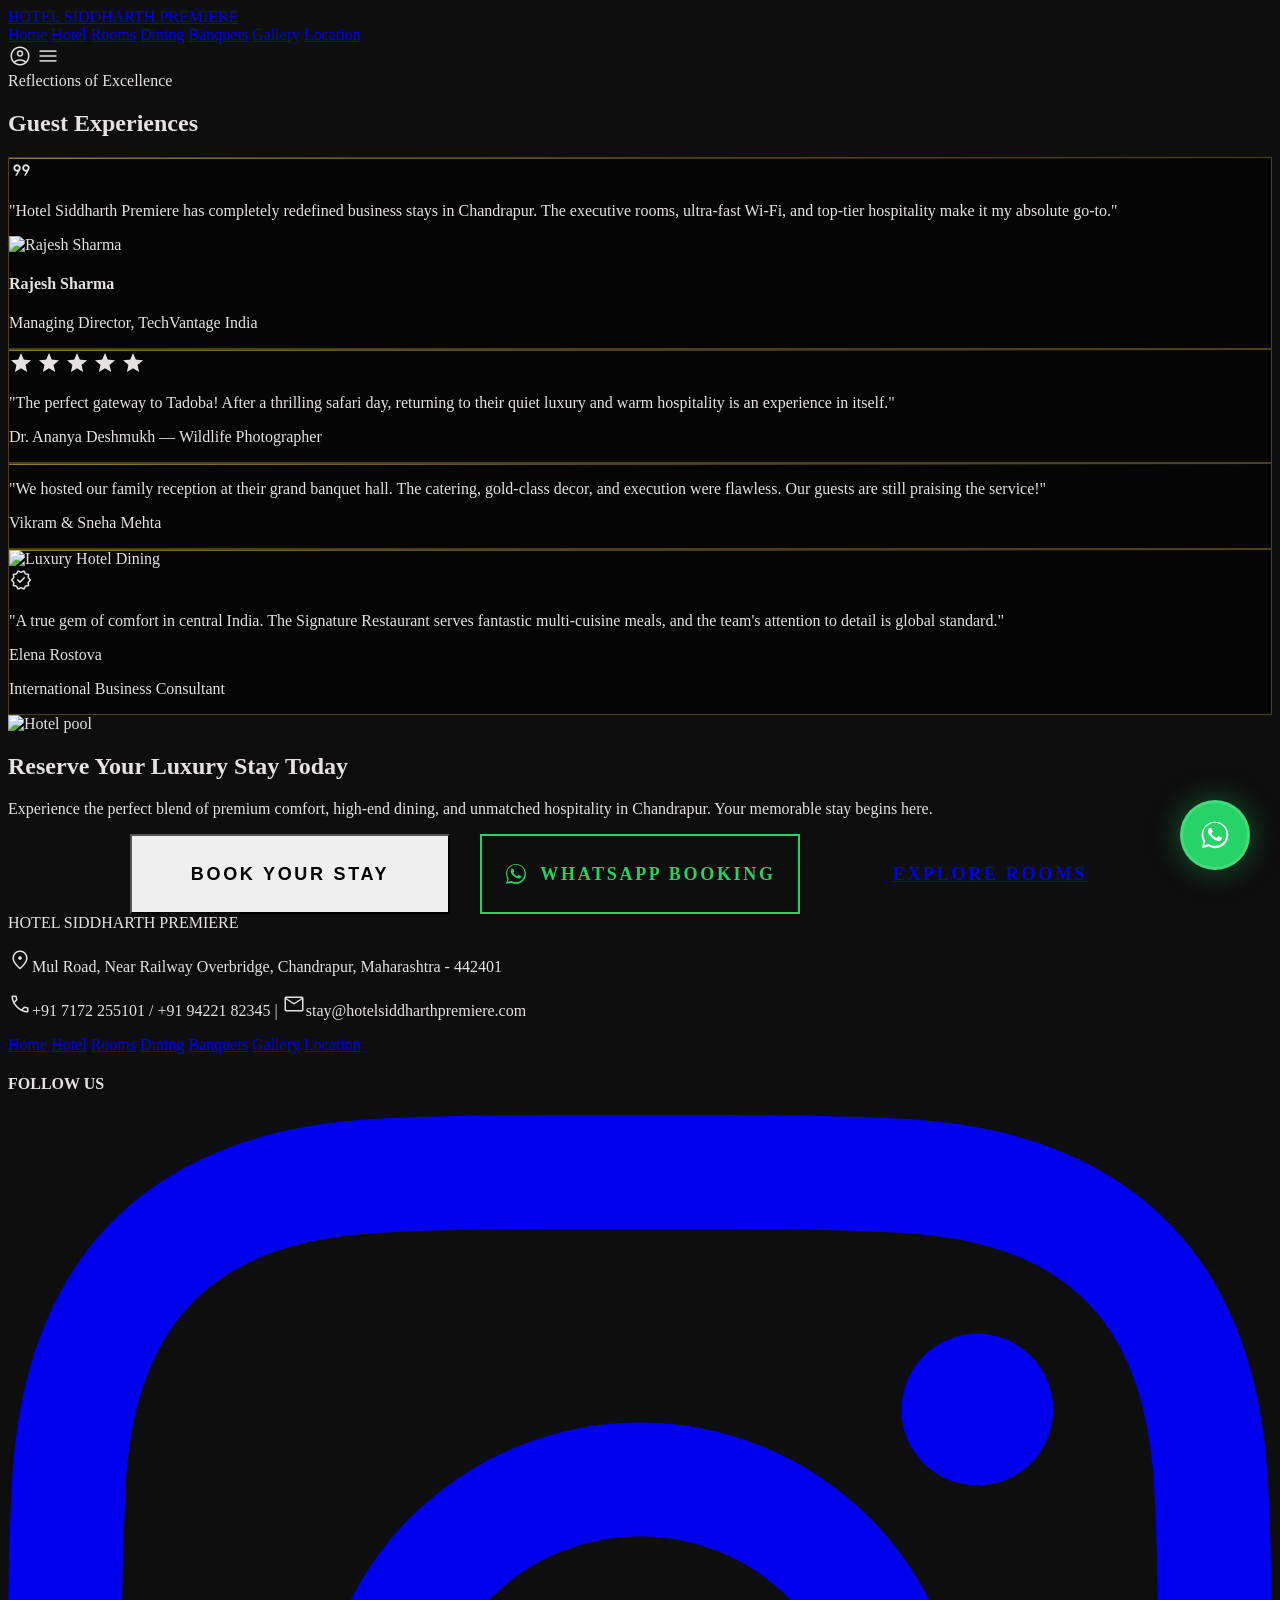
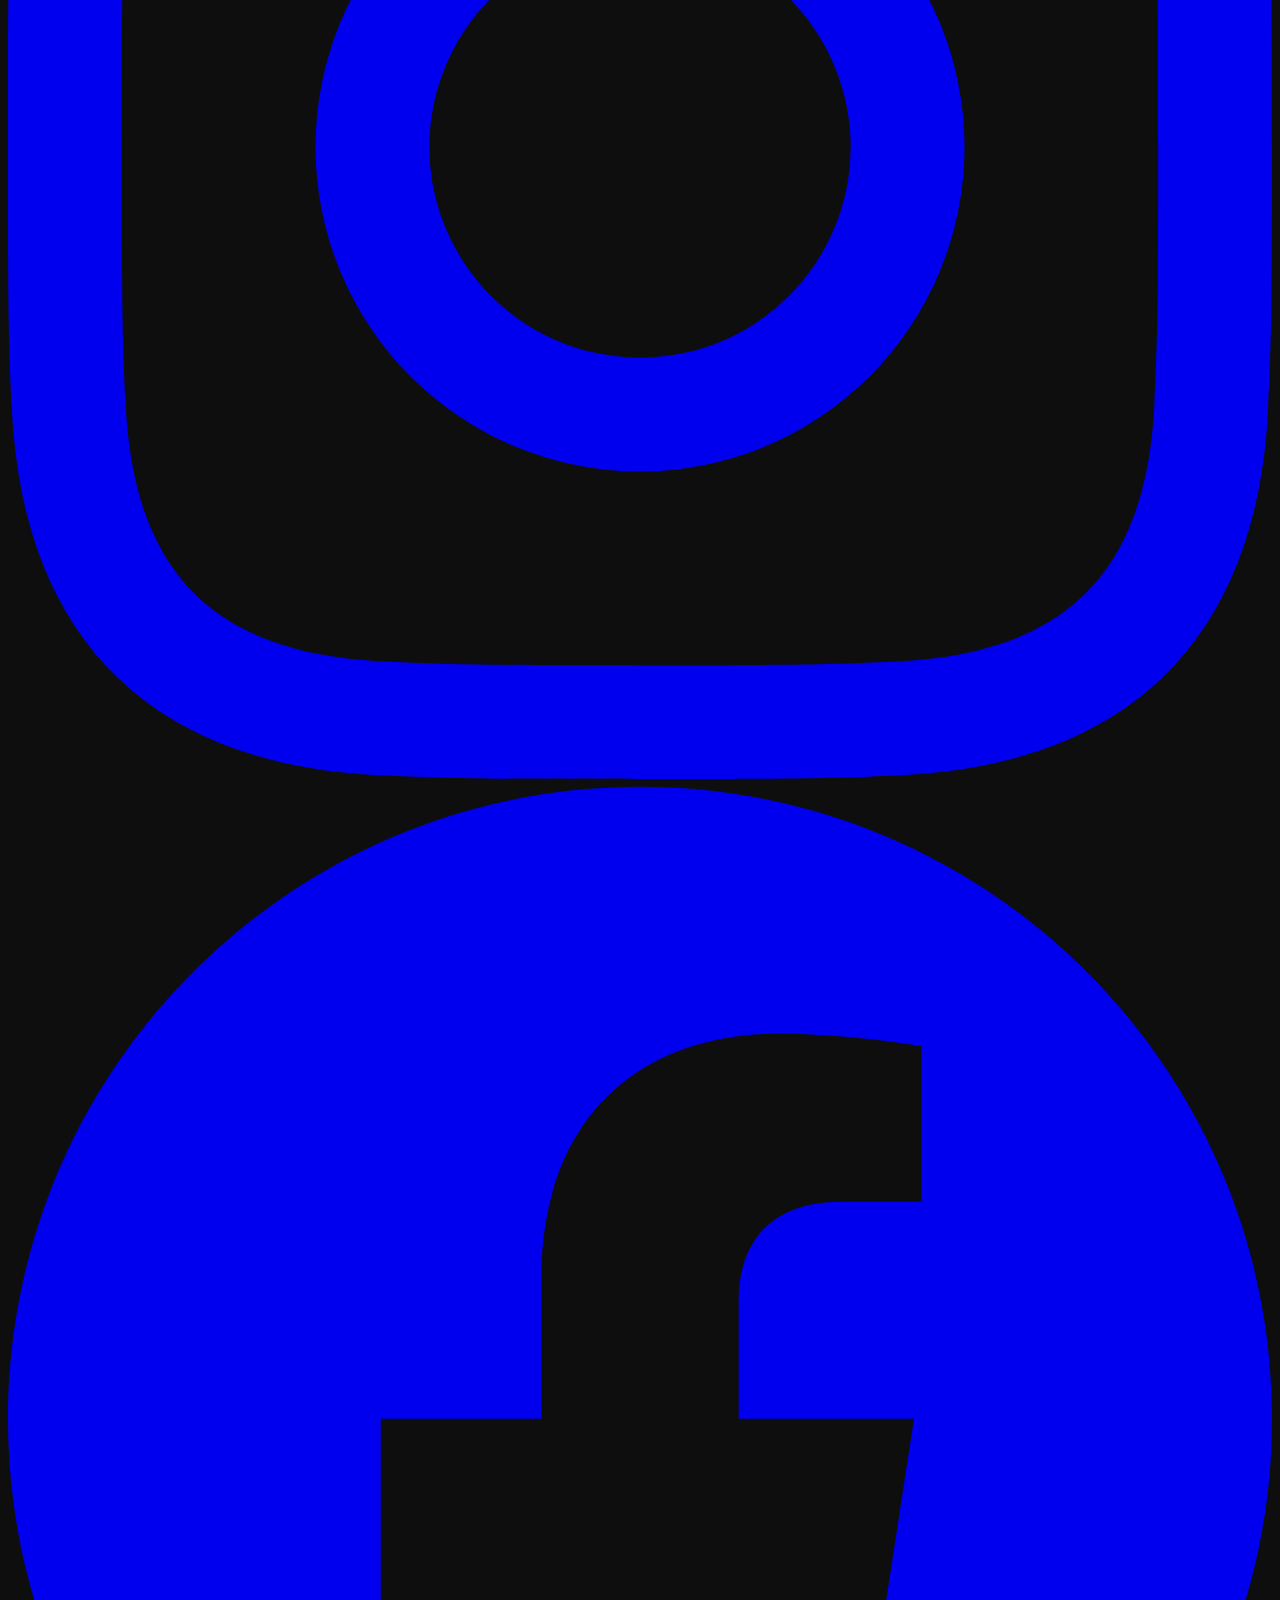
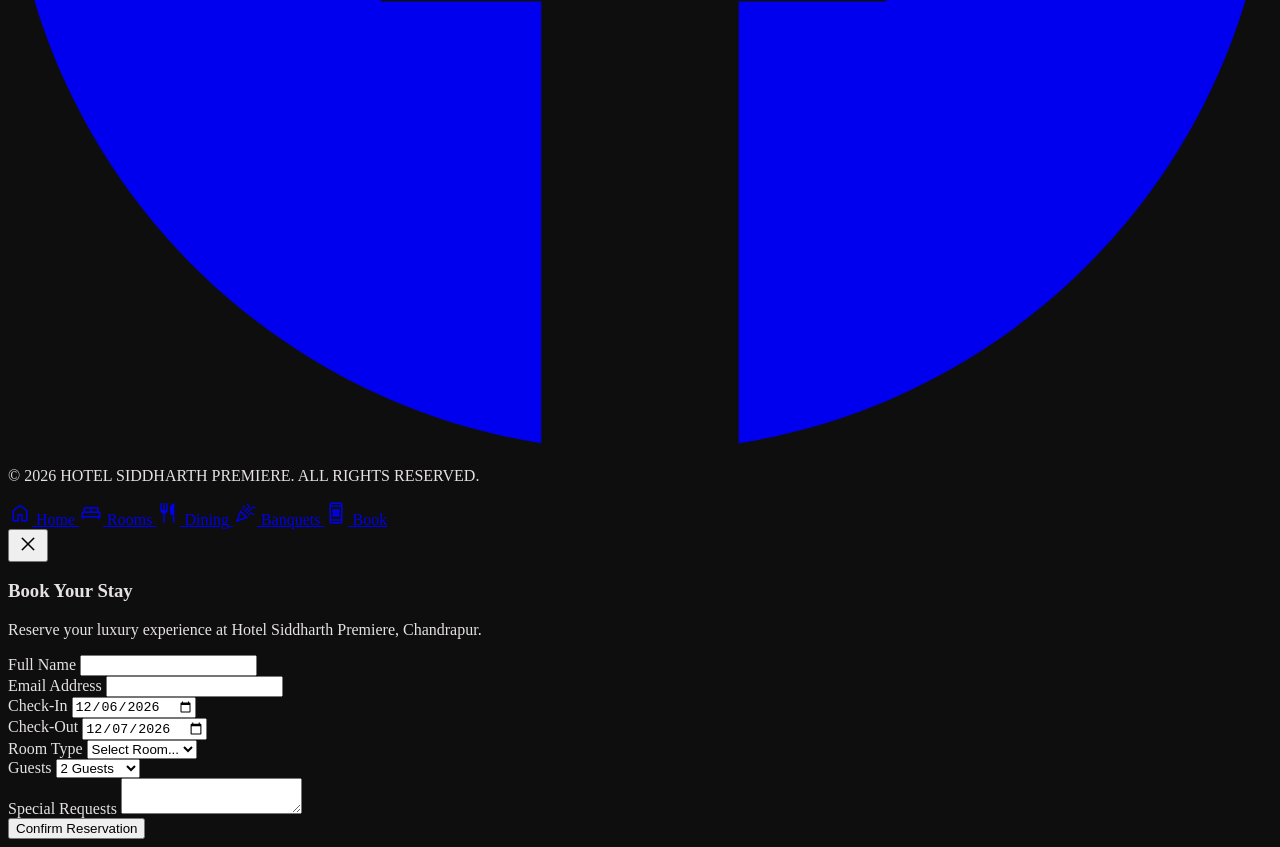
==== client_excellence.html @ a101350c "Initial commit" ====
<!DOCTYPE html>

<html class="dark" lang="en">

<head>
    <meta charset="utf-8" />
    <meta content="width=device-width, initial-scale=1.0" name="viewport" />
    <script src="https://cdn.tailwindcss.com?plugins=forms,container-queries"></script>
    <link
        href="https://fonts.googleapis.com/css2?family=Bodoni+Moda:ital,wght@0,400..900;1,400..900&amp;family=Manrope:wght@200..800&amp;display=swap"
        rel="stylesheet" />
    <link
        href="https://fonts.googleapis.com/css2?family=Material+Symbols+Outlined:wght,FILL@100..700,0..1&amp;display=swap"
        rel="stylesheet" />
    <link
        href="https://fonts.googleapis.com/css2?family=Material+Symbols+Outlined:wght,FILL@100..700,0..1&amp;display=swap"
        rel="stylesheet" />
    <script id="tailwind-config">
        tailwind.config = {
            darkMode: "class",
            theme: {
                extend: {
                    "colors": {
                        "on-tertiary": "#2f3131",
                        "surface-tint": "#e9c349",
                        "on-surface": "#e5e2e1",
                        "inverse-on-surface": "#313030",
                        "surface-dim": "#131313",
                        "outline-variant": "#4d4635",
                        "surface-container-low": "#1c1b1b",
                        "on-secondary": "#313030",
                        "on-primary-fixed-variant": "#574500",
                        "inverse-primary": "#735c00",
                        "secondary-fixed": "#e5e2e1",
                        "on-tertiary-container": "#434546",
                        "tertiary": "#cecece",
                        "surface-container-high": "#2a2a2a",
                        "tertiary-fixed-dim": "#c6c6c7",
                        "on-surface-variant": "#d0c5af",
                        "on-secondary-container": "#b7b5b4",
                        "on-error-container": "#ffdad6",
                        "on-tertiary-fixed-variant": "#454747",
                        "primary-fixed-dim": "#e9c349",
                        "on-background": "#e5e2e1",
                        "on-secondary-fixed": "#1c1b1b",
                        "primary-container": "#d4af37",
                        "on-primary": "#3c2f00",
                        "error": "#ffb4ab",
                        "on-secondary-fixed-variant": "#474746",
                        "tertiary-fixed": "#e2e2e2",
                        "primary": "#f2ca50",
                        "on-primary-container": "#554300",
                        "tertiary-container": "#b2b3b3",
                        "surface-container-lowest": "#0e0e0e",
                        "secondary-fixed-dim": "#c8c6c5",
                        "inverse-surface": "#e5e2e1",
                        "on-tertiary-fixed": "#1a1c1c",
                        "outline": "#99907c",
                        "surface-bright": "#3a3939",
                        "surface": "#131313",
                        "on-primary-fixed": "#241a00",
                        "secondary-container": "#474746",
                        "surface-variant": "#353534",
                        "primary-fixed": "#ffe088",
                        "surface-container-highest": "#353534",
                        "surface-container": "#201f1f",
                        "secondary": "#c8c6c5",
                        "error-container": "#93000a",
                        "on-error": "#690005",
                        "background": "#131313"
                    },
                    "borderRadius": {
                        "DEFAULT": "0.25rem",
                        "lg": "0.5rem",
                        "xl": "0.75rem",
                        "full": "9999px"
                    },
                    "spacing": {
                        "container-max": "1440px",
                        "margin-mobile": "24px",
                        "margin-desktop": "80px",
                        "gutter": "32px",
                        "unit": "8px",
                        "section-padding": "160px"
                    },
                    "fontFamily": {
                        "body-md": ["Manrope"],
                        "headline-lg": ["Bodoni Moda"],
                        "display-lg-mobile": ["Bodoni Moda"],
                        "display-lg": ["Bodoni Moda"],
                        "body-lg": ["Manrope"],
                        "label-sm": ["Manrope"],
                        "headline-md": ["Bodoni Moda"]
                    },
                    "fontSize": {
                        "body-md": ["16px", { "lineHeight": "24px", "letterSpacing": "0em", "fontWeight": "400" }],
                        "headline-lg": ["48px", { "lineHeight": "56px", "letterSpacing": "0.03em", "fontWeight": "500" }],
                        "display-lg-mobile": ["40px", { "lineHeight": "48px", "letterSpacing": "0.02em", "fontWeight": "600" }],
                        "display-lg": ["72px", { "lineHeight": "80px", "letterSpacing": "0.05em", "fontWeight": "600" }],
                        "body-lg": ["18px", { "lineHeight": "28px", "letterSpacing": "0.01em", "fontWeight": "300" }],
                        "label-sm": ["12px", { "lineHeight": "16px", "letterSpacing": "0.15em", "fontWeight": "600" }],
                        "headline-md": ["32px", { "lineHeight": "40px", "letterSpacing": "0.02em", "fontWeight": "500" }]
                    }
                }
            }
        }
    </script>
    <style>
        body {
            background-color: #0e0e0e;
            color: #e5e2e1;
            overflow-x: hidden;
        }

        .glass-card {
            background: rgba(0, 0, 0, 0.6);
            backdrop-filter: blur(30px);
            border: 0.5px solid rgba(242, 202, 80, 0.3);
        }

        .lustre-border {
            position: relative;
        }

        .lustre-border::before {
            content: '';
            position: absolute;
            top: 0;
            left: 0;
            right: 0;
            height: 1px;
            background: linear-gradient(90deg, rgba(242, 202, 80, 0.6) 0%, rgba(242, 202, 80, 0) 100%);
        }

        .material-symbols-outlined {
            font-variation-settings: 'FILL' 0, 'wght' 300, 'GRAD' 0, 'opsz' 24;
        }

        .parallax-bg {
            background-image: radial-gradient(circle at 50% 50%, rgba(242, 202, 80, 0.05) 0%, transparent 70%);
        }

        /* WhatsApp Floating Button */
        .whatsapp-floating-btn {
            position: fixed;
            right: 30px;
            bottom: 30px;
            width: 64px;
            height: 64px;
            background-color: #25D366;
            border: 3px solid rgba(255, 255, 255, 0.15);
            box-shadow: 0 0 30px rgba(37, 211, 102, 0.4);
            border-radius: 50%;
            z-index: 99999;
            display: flex;
            justify-content: center;
            align-items: center;
            transition: transform 0.3s cubic-bezier(0.16, 1, 0.3, 1), box-shadow 0.3s ease;
            animation: luxury-pulse 2.5s infinite;
            text-decoration: none;
            color: #ffffff;
        }

        .whatsapp-floating-btn:hover {
            transform: scale(1.12);
            box-shadow: 0 0 40px rgba(37, 211, 102, 0.6);
        }

        .whatsapp-icon {
            width: 32px;
            height: 32px;
            fill: currentColor;
            display: block;
        }

        .whatsapp-floating-btn .whatsapp-tooltip {
            position: absolute;
            bottom: 125%;
            right: 0;
            background-color: #000000;
            color: #f2ca50;
            padding: 8px 16px;
            font-family: 'Manrope', sans-serif;
            font-size: 13px;
            font-weight: 600;
            letter-spacing: 0.05em;
            border-radius: 4px;
            border: 1px solid rgba(242, 202, 80, 0.3);
            box-shadow: 0 4px 15px rgba(0, 0, 0, 0.5);
            white-space: nowrap;
            opacity: 0;
            visibility: hidden;
            transition: opacity 0.3s ease, visibility 0.3s ease, transform 0.3s ease;
            transform: translateY(10px);
        }

        .whatsapp-floating-btn:hover .whatsapp-tooltip {
            opacity: 1;
            visibility: visible;
            transform: translateY(0);
        }

        @keyframes luxury-pulse {
            0% {
                transform: scale(1);
                box-shadow: 0 0 30px rgba(37, 211, 102, 0.4);
            }
            50% {
                transform: scale(1.08);
                box-shadow: 0 0 40px rgba(37, 211, 102, 0.6);
            }
            100% {
                transform: scale(1);
                box-shadow: 0 0 30px rgba(37, 211, 102, 0.4);
            }
        }

        @media (max-width: 768px) {
            .whatsapp-floating-btn {
                right: 20px;
                bottom: 20px;
                width: 56px;
                height: 56px;
            }
            .whatsapp-icon {
                width: 28px;
                height: 28px;
            }
        }

        /* Redesigned Premium Inline WhatsApp Button and Container Group */
        .booking-button-group {
            display: flex;
            flex-direction: row;
            justify-content: center;
            align-items: center;
            gap: 30px;
            width: 100%;
        }

        .booking-button-group .btn-primary,
        .booking-button-group .btn-ghost,
        .booking-button-group .btn-whatsapp-booking,
        .booking-button-group button,
        .booking-button-group a {
            height: 80px !important;
            display: inline-flex !important;
            align-items: center !important;
            justify-content: center !important;
            font-size: 18px !important;
            font-weight: 600 !important;
            letter-spacing: 0.15em !important;
            text-transform: uppercase !important;
            border-radius: 0px !important;
            box-sizing: border-box !important;
            margin: 0 !important;
            transition: all 0.3s ease !important;
        }

        @media (min-width: 769px) {
            .booking-button-group .btn-primary,
            .booking-button-group button:not(.btn-whatsapp-booking) {
                width: 320px !important;
            }
            .booking-button-group .btn-whatsapp-booking {
                width: 320px !important;
            }
            .booking-button-group .btn-ghost,
            .booking-button-group a:not(.btn-whatsapp-booking):not(.btn-primary) {
                width: 320px !important;
            }
        }

        .btn-whatsapp-booking {
            background-color: transparent !important;
            color: #25D366 !important;
            border: 2px solid #25D366 !important;
            text-decoration: none !important;
            animation: luxury-whatsapp-pulse 4s infinite !important;
        }

        .btn-whatsapp-booking svg {
            width: 24px !important;
            height: 24px !important;
            fill: #25D366 !important;
            margin-right: 12px !important;
            transition: fill 0.3s ease !important;
        }

        /* Hover Effect */
        .btn-whatsapp-booking:hover {
            background-color: #25D366 !important;
            color: #000000 !important;
            box-shadow: 0 0 30px rgba(37, 211, 102, 0.35) !important;
            transform: scale(1.03) !important;
        }

        .btn-whatsapp-booking:hover svg {
            fill: #000000 !important;
        }

        /* Subtle WhatsApp Pulse Animation (every 4s) */
        @keyframes luxury-whatsapp-pulse {
            0%, 100% {
                transform: scale(1);
            }
            50% {
                transform: scale(1.025);
            }
        }

        /* Mobile responsive layout */
        @media (max-width: 768px) {
            .booking-button-group {
                flex-direction: column !important;
                gap: 16px !important;
                padding: 0 20px !important;
            }
            
            .booking-button-group .btn-primary,
            .booking-button-group button,
            .booking-button-group .btn-ghost,
            .booking-button-group .btn-whatsapp-booking,
            .booking-button-group a {
                width: 100% !important;
                height: 80px !important;
            }
        }
    </style>
    <style>
        body {
            min-height: max(884px, 100dvh);
        }
    </style>
</head>

<body class="font-body-md text-body-md antialiased">
    <!-- Top Navigation Anchor -->
    <nav
        class="fixed top-6 left-1/2 -translate-x-1/2 w-[92%] rounded-full bg-surface/60 backdrop-blur-xl text-primary font-label-sm text-label-sm uppercase tracking-[0.2em] border border-primary/30 shadow-2xl flex justify-between items-center px-8 h-16 z-[100]">
        <a class="font-headline-md text-headline-md text-primary tracking-tighter italic" href="index.html">HOTEL
            SIDDHARTH PREMIERE</a>
        <div class="hidden lg:flex gap-6 items-center">
            <a class="text-on-surface/70 hover:text-primary transition-colors duration-500"
                href="index.html#hero">Home</a>
            <a class="text-on-surface/70 hover:text-primary transition-colors duration-500"
                href="index.html#about">Hotel</a>
            <a class="text-on-surface/70 hover:text-primary transition-colors duration-500"
                href="index.html#services">Rooms</a>
            <a class="text-on-surface/70 hover:text-primary transition-colors duration-500"
                href="index.html#dining">Dining</a>
            <a class="text-on-surface/70 hover:text-primary transition-colors duration-500"
                href="index.html#events">Banquets</a>
            <a class="text-on-surface/70 hover:text-primary transition-colors duration-500"
                href="index.html#portfolio">Gallery</a>
            <a class="text-on-surface/70 hover:text-primary transition-colors duration-500"
                href="index.html#location">Location</a>
        </div>
        <div class="flex items-center gap-4">
            <span class="material-symbols-outlined cursor-pointer scale-95 active:duration-150"
                data-icon="account_circle">account_circle</span>
            <span class="lg:hidden material-symbols-outlined cursor-pointer" data-icon="menu">menu</span>
        </div>
    </nav>
    <main class="relative">
        <!-- Testimonials Section -->
        <section
            class="py-section-padding px-margin-mobile md:px-margin-desktop bg-surface-container-lowest relative overflow-hidden">
            <div class="parallax-bg absolute inset-0 pointer-events-none"></div>
            <div class="max-w-container-max mx-auto relative z-10">
                <div class="mb-24 text-center">
                    <span
                        class="font-label-sm text-label-sm text-primary uppercase tracking-[0.4em] block mb-4">Reflections
                        of Excellence</span>
                    <h2
                        class="font-display-lg-mobile md:font-display-lg text-display-lg-mobile md:text-display-lg text-on-surface italic">
                        Guest Experiences</h2>
                </div>
                <!-- Bento Grid Testimonials -->
                <div class="grid grid-cols-1 md:grid-cols-12 gap-gutter">
                    <!-- High Impact Featured Testimonial -->
                    <div
                        class="md:col-span-8 glass-card p-12 lustre-border flex flex-col justify-between min-h-[400px]">
                        <div>
                            <span class="material-symbols-outlined text-primary text-5xl mb-8"
                                data-icon="format_quote">format_quote</span>
                            <p class="font-headline-md text-headline-md text-on-surface italic leading-relaxed mb-12">
                                "Hotel Siddharth Premiere has completely redefined business stays in Chandrapur. The
                                executive rooms, ultra-fast Wi-Fi, and top-tier hospitality make it my absolute go-to."
                            </p>
                        </div>
                        <div class="flex items-center gap-6">
                            <div class="w-16 h-16 rounded-full overflow-hidden border border-primary/30">
                                <img alt="Rajesh Sharma" class="w-full h-full object-cover"
                                    src="https://lh3.googleusercontent.com/aida-public/[base64]" />
                            </div>
                            <div>
                                <h4 class="font-label-sm text-label-sm text-on-surface uppercase tracking-widest">Rajesh
                                    Sharma</h4>
                                <p class="font-body-md text-body-md text-on-surface-variant italic">Managing Director,
                                    TechVantage India</p>
                            </div>
                        </div>
                    </div>
                    <!-- Side Card 1 -->
                    <div class="md:col-span-4 glass-card p-8 lustre-border flex flex-col justify-center">
                        <div class="flex mb-6 text-primary">
                            <span class="material-symbols-outlined" data-icon="star"
                                style="font-variation-settings: 'FILL' 1;">star</span>
                            <span class="material-symbols-outlined" data-icon="star"
                                style="font-variation-settings: 'FILL' 1;">star</span>
                            <span class="material-symbols-outlined" data-icon="star"
                                style="font-variation-settings: 'FILL' 1;">star</span>
                            <span class="material-symbols-outlined" data-icon="star"
                                style="font-variation-settings: 'FILL' 1;">star</span>
                            <span class="material-symbols-outlined" data-icon="star"
                                style="font-variation-settings: 'FILL' 1;">star</span>
                        </div>
                        <p class="font-body-lg text-body-lg text-on-surface mb-8 italic">
                            "The perfect gateway to Tadoba! After a thrilling safari day, returning to their quiet
                            luxury and warm hospitality is an experience in itself."
                        </p>
                        <p class="font-label-sm text-label-sm text-primary uppercase tracking-tighter">Dr. Ananya
                            Deshmukh — Wildlife Photographer</p>
                    </div>
                    <!-- Side Card 2 -->
                    <div class="md:col-span-4 glass-card p-8 lustre-border flex flex-col justify-center">
                        <p class="font-body-lg text-body-lg text-on-surface mb-8 italic">
                            "We hosted our family reception at their grand banquet hall. The catering, gold-class decor,
                            and execution were flawless. Our guests are still praising the service!"
                        </p>
                        <div class="flex items-center gap-4">
                            <div class="h-[1px] w-8 bg-primary/40"></div>
                            <p class="font-label-sm text-label-sm text-primary uppercase tracking-tighter">Vikram &
                                Sneha Mehta</p>
                        </div>
                    </div>
                    <!-- Wide Card 3 -->
                    <div class="md:col-span-8 glass-card p-10 lustre-border grid md:grid-cols-2 gap-10 items-center">
                        <div class="h-full min-h-[200px] rounded-lg overflow-hidden border border-primary/20">
                            <img alt="Luxury Hotel Dining" class="w-full h-full object-cover"
                                src="https://lh3.googleusercontent.com/aida-public/[base64]" />
                        </div>
                        <div>
                            <span class="material-symbols-outlined text-primary text-4xl mb-6"
                                data-icon="verified">verified</span>
                            <p class="font-body-md text-body-md text-on-surface-variant italic mb-6">
                                "A true gem of comfort in central India. The Signature Restaurant serves fantastic
                                multi-cuisine meals, and the team's attention to detail is global standard."
                            </p>
                            <p class="font-label-sm text-label-sm text-on-surface uppercase tracking-widest">Elena
                                Rostova</p>
                            <p class="text-xs text-primary/60">International Business Consultant</p>
                        </div>
                    </div>
                </div>
            </div>
        </section>
        <!-- Final CTA Section -->
        <section id="cta"
            class="py-section-padding relative overflow-hidden flex items-center justify-center min-h-[707px]">
            <!-- Cinematic Background Overlay -->
            <div class="absolute inset-0 z-0">
                <div class="absolute inset-0 bg-black/70 z-10"></div>
                <img alt="Hotel pool" class="w-full h-full object-cover grayscale brightness-50"
                    src="https://images.unsplash.com/photo-1571896349842-33c89424de2d?auto=format&fit=crop&w=1200&q=80" />
            </div>
            <div class="relative z-20 text-center px-margin-mobile max-w-4xl mx-auto">
                <h2
                    class="font-display-lg-mobile md:font-display-lg text-display-lg-mobile md:text-display-lg text-on-surface mb-8">
                    Reserve Your Luxury Stay Today</h2>
                <p class="font-body-lg text-body-lg text-on-surface-variant mb-12 max-w-2xl mx-auto">
                    Experience the perfect blend of premium comfort, high-end dining, and unmatched hospitality in
                    Chandrapur. Your memorable stay begins here.
                </p>
                <div class="booking-button-group">
                    <button
                        class="inquire-trigger btn-primary px-10 py-5 bg-primary text-on-primary font-label-sm text-label-sm uppercase tracking-widest font-bold transition-all duration-500 hover:bg-[#ffe088] active:scale-95">
                        Book Your Stay
                    </button>
                    <a href="https://wa.me/918412800000?text=Hello%20Hotel%20Siddharth%20Premiere,%20I%20would%20like%20to%20enquire%20about%20room%20availability%20and%20booking."
                       target="_blank"
                       rel="noopener noreferrer"
                       class="btn-whatsapp-booking px-10 py-5 bg-[#25D366] text-white font-label-sm text-label-sm uppercase tracking-widest font-bold transition-all duration-500 hover:bg-[#20ba56] active:scale-95 flex items-center justify-center gap-2">
                        <svg xmlns="http://www.w3.org/2000/svg" viewBox="0 0 24 24">
                            <path d="M12.012 2c-5.506 0-9.988 4.482-9.988 9.988 0 1.761.459 3.477 1.332 4.992L2 22l5.163-1.355a9.923 9.923 0 0 0 4.849 1.266c5.506 0 9.987-4.481 9.987-9.988s-4.481-9.935-9.987-9.935zm0 18.232c-1.579 0-3.122-.424-4.475-1.226l-.32-.19-3.327.873.889-3.245-.208-.33c-.878-1.398-1.343-3.023-1.343-4.708 0-4.786 3.893-8.679 8.679-8.679 4.787 0 8.68 3.893 8.68 8.679 0 4.786-3.893 8.68-8.68 8.68zm4.761-6.505c-.26-.13-1.543-.762-1.782-.849-.24-.087-.413-.13-.586.13-.173.26-.671.849-.822 1.022-.152.173-.304.195-.565.065-.26-.13-1.101-.406-2.098-1.296-.776-.693-1.3-1.55-1.452-1.81-.152-.26-.016-.401.114-.53.118-.117.26-.304.39-.456.13-.152.173-.26.26-.434.087-.173.044-.325-.022-.456-.065-.13-.586-1.41-.803-1.93-.212-.511-.444-.442-.607-.45l-.52-.01c-.173 0-.455.065-.693.304-.24.238-.91.889-.91 2.168 0 1.278.93 2.515 1.06 2.689.13.173 1.83 2.796 4.433 3.916.619.267 1.1.427 1.477.546.621.198 1.186.17 1.633.103.498-.076 1.543-.63 1.761-1.238.218-.607.218-1.127.152-1.237-.066-.11-.24-.173-.5-.304z"/>
                        </svg>
                        WhatsApp Booking
                    </a>
                    <a href="index.html#services"
                        class="btn-ghost px-10 py-5 border border-primary text-primary font-label-sm text-label-sm uppercase tracking-widest bg-transparent hover:bg-primary/10 transition-all duration-500 active:scale-95 inline-block">
                        Explore Rooms
                    </a>
                </div>
            </div>
        </section>
    </main>
    <!-- Footer Component -->
    <footer class="w-full py-20 bg-surface-container-lowest border-t border-primary/30">
        <div class="max-w-container-max mx-auto px-margin-desktop flex flex-col items-center gap-12">
            <div class="font-headline-lg text-headline-lg text-primary tracking-tighter italic">HOTEL SIDDHARTH PREMIERE
            </div>

            <div class="text-center max-w-[600px] flex flex-col gap-3 font-light text-on-surface-variant">
                <p class="text-sm tracking-wide"><span
                        class="material-symbols-outlined text-primary text-lg align-middle mr-2"
                        data-icon="location_on">location_on</span>Mul Road, Near Railway Overbridge, Chandrapur,
                    Maharashtra - 442401</p>
                <p class="text-sm tracking-wide">
                    <span class="material-symbols-outlined text-primary text-lg align-middle mr-2"
                        data-icon="call">call</span>+91 7172 255101 / +91 94221 82345
                    <span class="mx-3 text-primary/30">|</span>
                    <span class="material-symbols-outlined text-primary text-lg align-middle mr-2"
                        data-icon="mail">mail</span>stay@hotelsiddharthpremiere.com
                </p>
            </div>

            <div class="flex flex-wrap justify-center gap-x-12 gap-y-6">
                <a class="font-body-md text-body-md text-on-surface-variant hover:text-primary hover:tracking-widest transition-all duration-700"
                    href="index.html#hero">Home</a>
                <a class="font-body-md text-body-md text-on-surface-variant hover:text-primary hover:tracking-widest transition-all duration-700"
                    href="index.html#about">Hotel</a>
                <a class="font-body-md text-body-md text-on-surface-variant hover:text-primary hover:tracking-widest transition-all duration-700"
                    href="index.html#services">Rooms</a>
                <a class="font-body-md text-body-md text-on-surface-variant hover:text-primary hover:tracking-widest transition-all duration-700"
                    href="index.html#dining">Dining</a>
                <a class="font-body-md text-body-md text-on-surface-variant hover:text-primary hover:tracking-widest transition-all duration-700"
                    href="index.html#events">Banquets</a>
                <a class="font-body-md text-body-md text-on-surface-variant hover:text-primary hover:tracking-widest transition-all duration-700"
                    href="index.html#portfolio">Gallery</a>
                <a class="font-body-md text-body-md text-on-surface-variant hover:text-primary hover:tracking-widest transition-all duration-700"
                    href="index.html#location">Location</a>
            </div>

            <!-- FOLLOW US Social Media Section -->
            <div class="flex flex-col items-center gap-4 my-2">
                <h4 class="text-primary text-xs font-bold tracking-[0.3em] uppercase">FOLLOW US</h4>
                <div class="flex items-center justify-center gap-[30px]">
                    <a class="flex items-center justify-center text-primary cursor-pointer transition-all duration-300 hover:scale-[1.15] hover:drop-shadow-[0_0_8px_rgba(242,202,80,0.8)]" href="https://www.instagram.com/siddharthhotels/" target="_blank" rel="noopener noreferrer" aria-label="Instagram">
                        <svg xmlns="http://www.w3.org/2000/svg" viewBox="0 0 24 24" fill="currentColor" class="w-[26px] h-[26px]">
                            <path d="M12 2.163c3.204 0 3.584.012 4.85.07 3.252.148 4.771 1.691 4.919 4.919.058 1.265.069 1.645.069 4.849 0 3.205-.012 3.584-.069 4.849-.149 3.225-1.664 4.771-4.919 4.919-1.266.058-1.644.07-4.85.07-3.204 0-3.584-.012-4.849-.07-3.26-.149-4.771-1.699-4.919-4.92-.058-1.265-.07-1.644-.07-4.849 0-3.204.013-3.583.07-4.849.149-3.227 1.664-4.771 4.919-4.919 1.266-.057 1.645-.069 4.849-.069zM12 0C8.741 0 8.333.014 7.053.072 2.695.272.273 2.69.073 7.051c-.059 1.281-.073 1.689-.073 4.948 0 3.259.014 3.668.072 4.948.2 4.358 2.618 6.78 6.98 6.98 1.281.058 1.689.072 4.948.072 3.259 0 3.668-.014 4.948-.072 4.354-.2 6.782-2.618 6.979-6.98.059-1.28.073-1.689.073-4.948 0-3.259-.014-3.667-.072-4.947-.196-4.354-2.617-6.78-6.979-6.98C15.668.014 15.259 0 12 0zm0 5.838a6.162 6.162 0 1 0 0 12.324 6.162 6.162 0 0 0 0-12.324zM12 16a4 4 0 1 1 0-8 4 4 0 0 1 0 8zm6.406-11.845a1.44 1.44 0 1 0 0 2.881 1.44 1.44 0 0 0 0-2.881z"/>
                        </svg>
                    </a>
                    <a class="flex items-center justify-center text-primary cursor-pointer transition-all duration-300 hover:scale-[1.15] hover:drop-shadow-[0_0_8px_rgba(242,202,80,0.8)]" href="https://www.facebook.com/HotelSiddharthPremiere/" target="_blank" rel="noopener noreferrer" aria-label="Facebook">
                        <svg xmlns="http://www.w3.org/2000/svg" viewBox="0 0 24 24" fill="currentColor" class="w-[26px] h-[26px]">
                            <path d="M24 12.073c0-6.627-5.373-12-12-12s-12 5.373-12 12c0 5.99 4.388 10.954 10.125 11.854v-8.385H7.078v-3.47h3.047V9.43c0-3.007 1.792-4.669 4.533-4.669 1.312 0 2.686.235 2.686.235v2.953H15.83c-1.491 0-1.956.925-1.956 1.874v2.25h3.328l-.532 3.47h-2.796v8.385C19.612 23.027 24 18.062 24 12.073z"/>
                        </svg>
                    </a>
                </div>
            </div>

            <div class="pt-8 w-full border-t border-primary/10 text-center">
                <p class="font-label-sm text-label-sm text-on-surface-variant/40 tracking-widest uppercase">
                    © 2026 HOTEL SIDDHARTH PREMIERE. ALL RIGHTS RESERVED.
                </p>
            </div>
        </div>
    </footer>
    <!-- Bottom Navigation for Mobile -->
    <nav
        class="lg:hidden fixed bottom-0 w-full z-50 bg-surface-container-lowest/80 backdrop-blur-2xl border-t border-primary/20 flex justify-around items-center h-20 px-6 pb-4">
        <a class="flex flex-col items-center justify-center text-on-surface-variant/50 transition-all duration-300"
            href="index.html#hero">
            <span class="material-symbols-outlined" data-icon="home">home</span>
            <span class="font-label-sm text-[10px] mt-1 uppercase tracking-tighter">Home</span>
        </a>
        <a class="flex flex-col items-center justify-center text-on-surface-variant/50 transition-all duration-300"
            href="index.html#services">
            <span class="material-symbols-outlined" data-icon="king_bed">king_bed</span>
            <span class="font-label-sm text-[10px] mt-1 uppercase tracking-tighter">Rooms</span>
        </a>
        <a class="flex flex-col items-center justify-center text-on-surface-variant/50 transition-all duration-300"
            href="index.html#dining">
            <span class="material-symbols-outlined" data-icon="restaurant">restaurant</span>
            <span class="font-label-sm text-[10px] mt-1 uppercase tracking-tighter">Dining</span>
        </a>
        <a class="flex flex-col items-center justify-center text-on-surface-variant/50 transition-all duration-300"
            href="index.html#events">
            <span class="material-symbols-outlined" data-icon="celebration">celebration</span>
            <span class="font-label-sm text-[10px] mt-1 uppercase tracking-tighter">Banquets</span>
        </a>
        <a class="flex flex-col items-center justify-center text-primary transition-all duration-300" href="#cta">
            <span class="material-symbols-outlined" data-icon="book_online">book_online</span>
            <span class="font-label-sm text-[10px] mt-1 uppercase tracking-tighter">Book</span>
        </a>
    </nav>
    <script>
        // Micro-interactions for glass cards parallax effect
        document.addEventListener('mousemove', (e) => {
            const parallax = document.querySelector('.parallax-bg');
            if (parallax) {
                const x = (e.clientX / window.innerWidth) * 50;
                const y = (e.clientY / window.innerHeight) * 50;
                parallax.style.backgroundPosition = `${x}% ${y}%`;
            }
        });

        // Slow appearing animation for cards
        const observerOptions = {
            threshold: 0.1
        };

        const observer = new IntersectionObserver((entries) => {
            entries.forEach(entry => {
                if (entry.isIntersecting) {
                    entry.target.style.opacity = '1';
                    entry.target.style.transform = 'translateY(0)';
                }
            });
        }, observerOptions);

        document.querySelectorAll('.glass-card').forEach(card => {
            card.style.opacity = '0';
            card.style.transform = 'translateY(30px)';
            card.style.transition = 'all 1.2s cubic-bezier(0.16, 1, 0.3, 1)';
            observer.observe(card);
        });

        // Intercept hash links for smooth scroll on page
        document.querySelectorAll('a[href^="#"]').forEach(anchor => {
            anchor.addEventListener('click', function (e) {
                const targetId = this.getAttribute('href');
                if (targetId.startsWith('#') && targetId.length > 1) {
                    e.preventDefault();
                    const targetEl = document.querySelector(targetId);
                    if (targetEl) {
                        targetEl.scrollIntoView({ behavior: 'smooth' });
                    }
                }
            });
        });

        // Create Tailwind-based Inquiry Modal
        function createInquiryModal() {
            if (document.getElementById('inquiry-modal')) return;

            const modalHtml = `
                <div class="fixed inset-0 z-[9999] flex items-center justify-center opacity-0 pointer-events-none transition-opacity duration-300 bg-black/85 backdrop-blur-md" id="inquiry-modal">
                    <div class="w-[90%] max-w-[500px] bg-[#0e0e0e]/95 border border-[#f2ca50]/30 p-10 relative transform translate-y-8 transition-transform duration-300 rounded-none shadow-2xl max-h-[90vh] overflow-y-auto" id="inquiry-modal-card">
                        <button class="absolute top-6 right-6 text-[#f2ca50] hover:scale-110 transition-transform" id="inquiry-modal-close" aria-label="Close Modal">
                            <span class="material-symbols-outlined">close</span>
                        </button>
                        <h3 class="font-headline-md text-2xl text-[#f2ca50] mb-2 font-medium">Book Your Stay</h3>
                        <p class="font-body-md text-sm text-[#e5e2e1]/60 mb-8 font-light">Reserve your luxury experience at Hotel Siddharth Premiere, Chandrapur.</p>
                        <form class="flex flex-col gap-6" id="inquiry-form">
                            <div class="relative w-full border-b border-[#e5e2e1]/30 focus-within:border-[#f2ca50] transition-colors py-2">
                                <label class="text-[#f2ca50] text-[10px] uppercase tracking-widest block font-bold">Full Name</label>
                                <input type="text" id="booking-name" class="w-full bg-transparent border-none outline-none text-[#e5e2e1] pt-1" required>
                            </div>
                            <div class="relative w-full border-b border-[#e5e2e1]/30 focus-within:border-[#f2ca50] transition-colors py-2">
                                <label class="text-[#f2ca50] text-[10px] uppercase tracking-widest block font-bold">Email Address</label>
                                <input type="email" id="booking-email" class="w-full bg-transparent border-none outline-none text-[#e5e2e1] pt-1" required>
                            </div>
                            <div class="grid grid-cols-2 gap-6">
                                <div class="relative w-full border-b border-[#e5e2e1]/30 focus-within:border-[#f2ca50] transition-colors py-2">
                                    <label class="text-[#f2ca50] text-[10px] uppercase tracking-widest block font-bold">Check-In</label>
                                    <input type="date" id="check-in-date" class="w-full bg-transparent border-none outline-none text-[#e5e2e1] pt-1 [color-scheme:dark]" required>
                                </div>
                                <div class="relative w-full border-b border-[#e5e2e1]/30 focus-within:border-[#f2ca50] transition-colors py-2">
                                    <label class="text-[#f2ca50] text-[10px] uppercase tracking-widest block font-bold">Check-Out</label>
                                    <input type="date" id="check-out-date" class="w-full bg-transparent border-none outline-none text-[#e5e2e1] pt-1 [color-scheme:dark]" required>
                                </div>
                            </div>
                            <div class="grid grid-cols-2 gap-6">
                                <div class="relative w-full border-b border-[#e5e2e1]/30 focus-within:border-[#f2ca50] transition-colors py-2">
                                    <label class="text-[#f2ca50] text-[10px] uppercase tracking-widest block font-bold mb-1">Room Type</label>
                                    <select id="booking-room" class="w-full bg-transparent border-none outline-none text-[#e5e2e1] pt-1 cursor-pointer" required>
                                        <option value="" disabled selected class="bg-[#0e0e0e]">Select Room...</option>
                                        <option value="Luxury Suite" class="bg-[#0e0e0e]">Luxury Suite</option>
                                        <option value="Business Stay" class="bg-[#0e0e0e]">Business Stay</option>
                                        <option value="Family Suite" class="bg-[#0e0e0e]">Family Suite</option>
                                    </select>
                                </div>
                                <div class="relative w-full border-b border-[#e5e2e1]/30 focus-within:border-[#f2ca50] transition-colors py-2">
                                    <label class="text-[#f2ca50] text-[10px] uppercase tracking-widest block font-bold mb-1">Guests</label>
                                    <select id="booking-guests" class="w-full bg-transparent border-none outline-none text-[#e5e2e1] pt-1 cursor-pointer" required>
                                        <option value="1" class="bg-[#0e0e0e]">1 Guest</option>
                                        <option value="2" selected class="bg-[#0e0e0e]">2 Guests</option>
                                        <option value="3" class="bg-[#0e0e0e]">3 Guests</option>
                                        <option value="4+" class="bg-[#0e0e0e]">4+ Guests</option>
                                    </select>
                                </div>
                            </div>
                            <div class="relative w-full border-b border-[#e5e2e1]/30 focus-within:border-[#f2ca50] transition-colors py-2">
                                <label class="text-[#f2ca50] text-[10px] uppercase tracking-widest block font-bold">Special Requests</label>
                                <textarea id="booking-message" class="w-full bg-transparent border-none outline-none text-[#e5e2e1] pt-1 resize-none" rows="2"></textarea>
                            </div>
                            <button type="submit" class="w-full py-4 mt-4 bg-[#f2ca50] text-black font-bold uppercase tracking-widest text-xs hover:bg-[#ffe088] transition-colors">Confirm Reservation</button>
                        </form>
                    </div>
                </div>
            `;

            document.body.insertAdjacentHTML('beforeend', modalHtml);

            const modal = document.getElementById('inquiry-modal');
            const card = document.getElementById('inquiry-modal-card');
            const closeBtn = document.getElementById('inquiry-modal-close');
            const form = document.getElementById('inquiry-form');

            const checkInInput = form.querySelector('#check-in-date');
            const checkOutInput = form.querySelector('#check-out-date');

            const todayStr = new Date().toISOString().split('T')[0];
            checkInInput.setAttribute('min', todayStr);
            checkInInput.value = todayStr;

            const tomorrow = new Date();
            tomorrow.setDate(tomorrow.getDate() + 1);
            const tomorrowStr = tomorrow.toISOString().split('T')[0];
            checkOutInput.setAttribute('min', tomorrowStr);
            checkOutInput.value = tomorrowStr;

            checkInInput.addEventListener('change', () => {
                const checkInDate = new Date(checkInInput.value);
                const nextDay = new Date(checkInDate);
                nextDay.setDate(nextDay.getDate() + 1);
                const minCheckOutStr = nextDay.toISOString().split('T')[0];
                checkOutInput.setAttribute('min', minCheckOutStr);
                if (new Date(checkOutInput.value) <= checkInDate) {
                    checkOutInput.value = minCheckOutStr;
                }
            });

            window.openInquiryModal = () => {
                modal.classList.remove('opacity-0', 'pointer-events-none');
                card.classList.remove('translate-y-8');
            };

            window.closeInquiryModal = () => {
                modal.classList.add('opacity-0', 'pointer-events-none');
                card.classList.add('translate-y-8');
            };

            closeBtn.addEventListener('click', window.closeInquiryModal);
            modal.addEventListener('click', (e) => {
                if (e.target === modal) window.closeInquiryModal();
            });

            form.addEventListener('submit', (e) => {
                e.preventDefault();
                const userName = form.querySelector('#booking-name').value;
                const userEmail = form.querySelector('#booking-email').value;
                const roomSelected = form.querySelector('#booking-room').value;

                card.innerHTML = `
                    <div class="text-center py-6">
                        <span class="material-symbols-outlined text-[#f2ca50] text-6xl mb-6">check_circle</span>
                        <h3 class="font-headline-md text-2xl text-[#f2ca50] mb-4 font-medium">Booking Request Received</h3>
                        <p class="font-body-md text-[#e5e2e1] mb-4 font-light">Thank you, <strong>${userName}</strong>! Your request for <strong>${roomSelected}</strong> has been logged.</p>
                        <p class="font-body-md text-[#e5e2e1]/60 mb-8 font-light">A summary has been sent to <strong>${userEmail}</strong>. Our booking desk will contact you within 2-4 hours.</p>
                        <button class="w-full py-4 bg-[#f2ca50] text-black font-bold uppercase tracking-widest text-xs hover:bg-[#ffe088] transition-colors" onclick="window.closeInquiryModal()">Close</button>
                    </div>
                `;
            });
        }

        createInquiryModal();

        const inquiryTriggers = document.querySelectorAll('.inquire-trigger');
        inquiryTriggers.forEach(btn => {
            btn.addEventListener('click', (e) => {
                e.preventDefault();
                window.openInquiryModal();
            });
        });
    </script>

    <!-- Floating WhatsApp Booking Button -->
    <a href="https://wa.me/918412800000?text=Hello%20Hotel%20Siddharth%20Premiere,%20I%20would%20like%20to%20enquire%20about%20room%20availability%20and%20booking." 
       class="whatsapp-floating-btn" 
       target="_blank" 
       rel="noopener noreferrer"
       aria-label="Chat With Us">
        <svg class="whatsapp-icon" xmlns="http://www.w3.org/2000/svg" viewBox="0 0 24 24">
            <path d="M12.012 2c-5.506 0-9.988 4.482-9.988 9.988 0 1.761.459 3.477 1.332 4.992L2 22l5.163-1.355a9.923 9.923 0 0 0 4.849 1.266c5.506 0 9.987-4.481 9.987-9.988s-4.481-9.935-9.987-9.935zm0 18.232c-1.579 0-3.122-.424-4.475-1.226l-.32-.19-3.327.873.889-3.245-.208-.33c-.878-1.398-1.343-3.023-1.343-4.708 0-4.786 3.893-8.679 8.679-8.679 4.787 0 8.68 3.893 8.68 8.679 0 4.786-3.893 8.68-8.68 8.68zm4.761-6.505c-.26-.13-1.543-.762-1.782-.849-.24-.087-.413-.13-.586.13-.173.26-.671.849-.822 1.022-.152.173-.304.195-.565.065-.26-.13-1.101-.406-2.098-1.296-.776-.693-1.3-1.55-1.452-1.81-.152-.26-.016-.401.114-.53.118-.117.26-.304.39-.456.13-.152.173-.26.26-.434.087-.173.044-.325-.022-.456-.065-.13-.586-1.41-.803-1.93-.212-.511-.444-.442-.607-.45l-.52-.01c-.173 0-.455.065-.693.304-.24.238-.91.889-.91 2.168 0 1.278.93 2.515 1.06 2.689.13.173 1.83 2.796 4.433 3.916.619.267 1.1.427 1.477.546.621.198 1.186.17 1.633.103.498-.076 1.543-.63 1.761-1.238.218-.607.218-1.127.152-1.237-.066-.11-.24-.173-.5-.304z"/>
        </svg>
        <span class="whatsapp-tooltip">Chat With Us</span>
    </a>
</body>

</html>
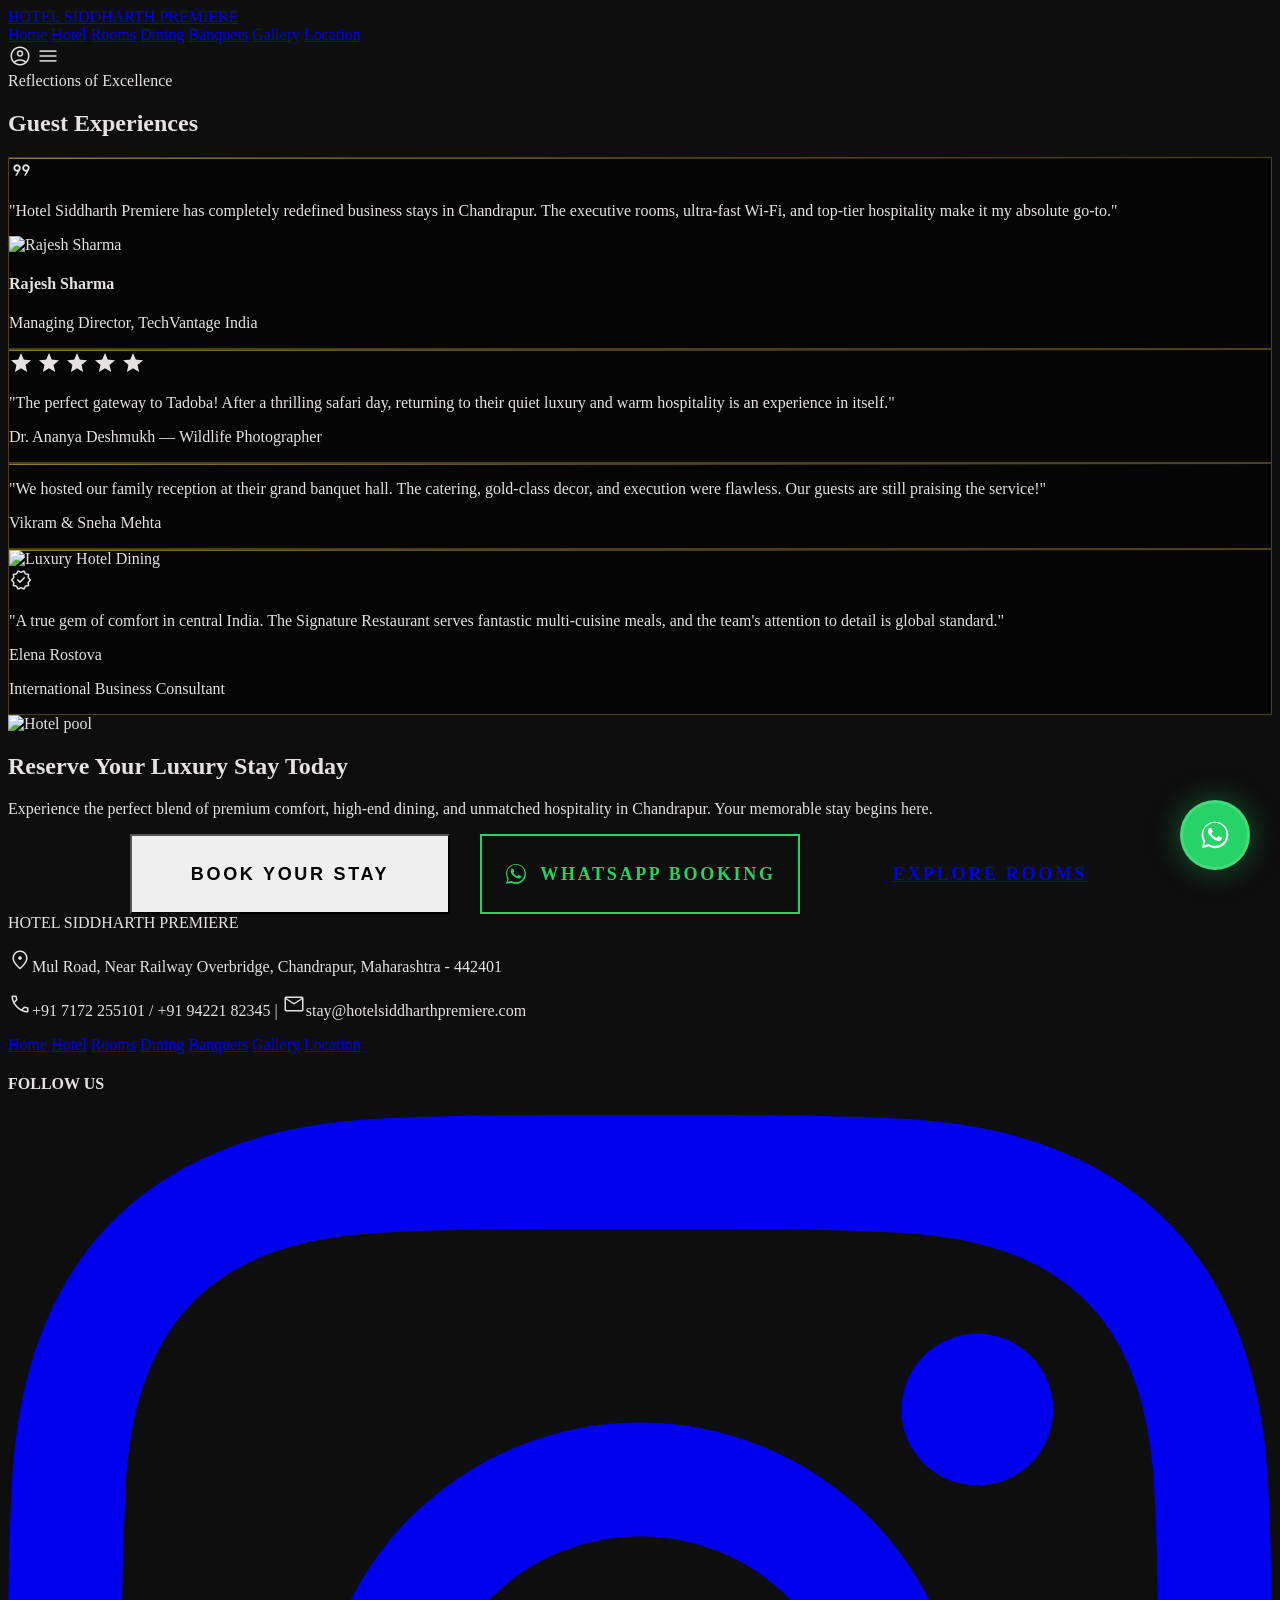
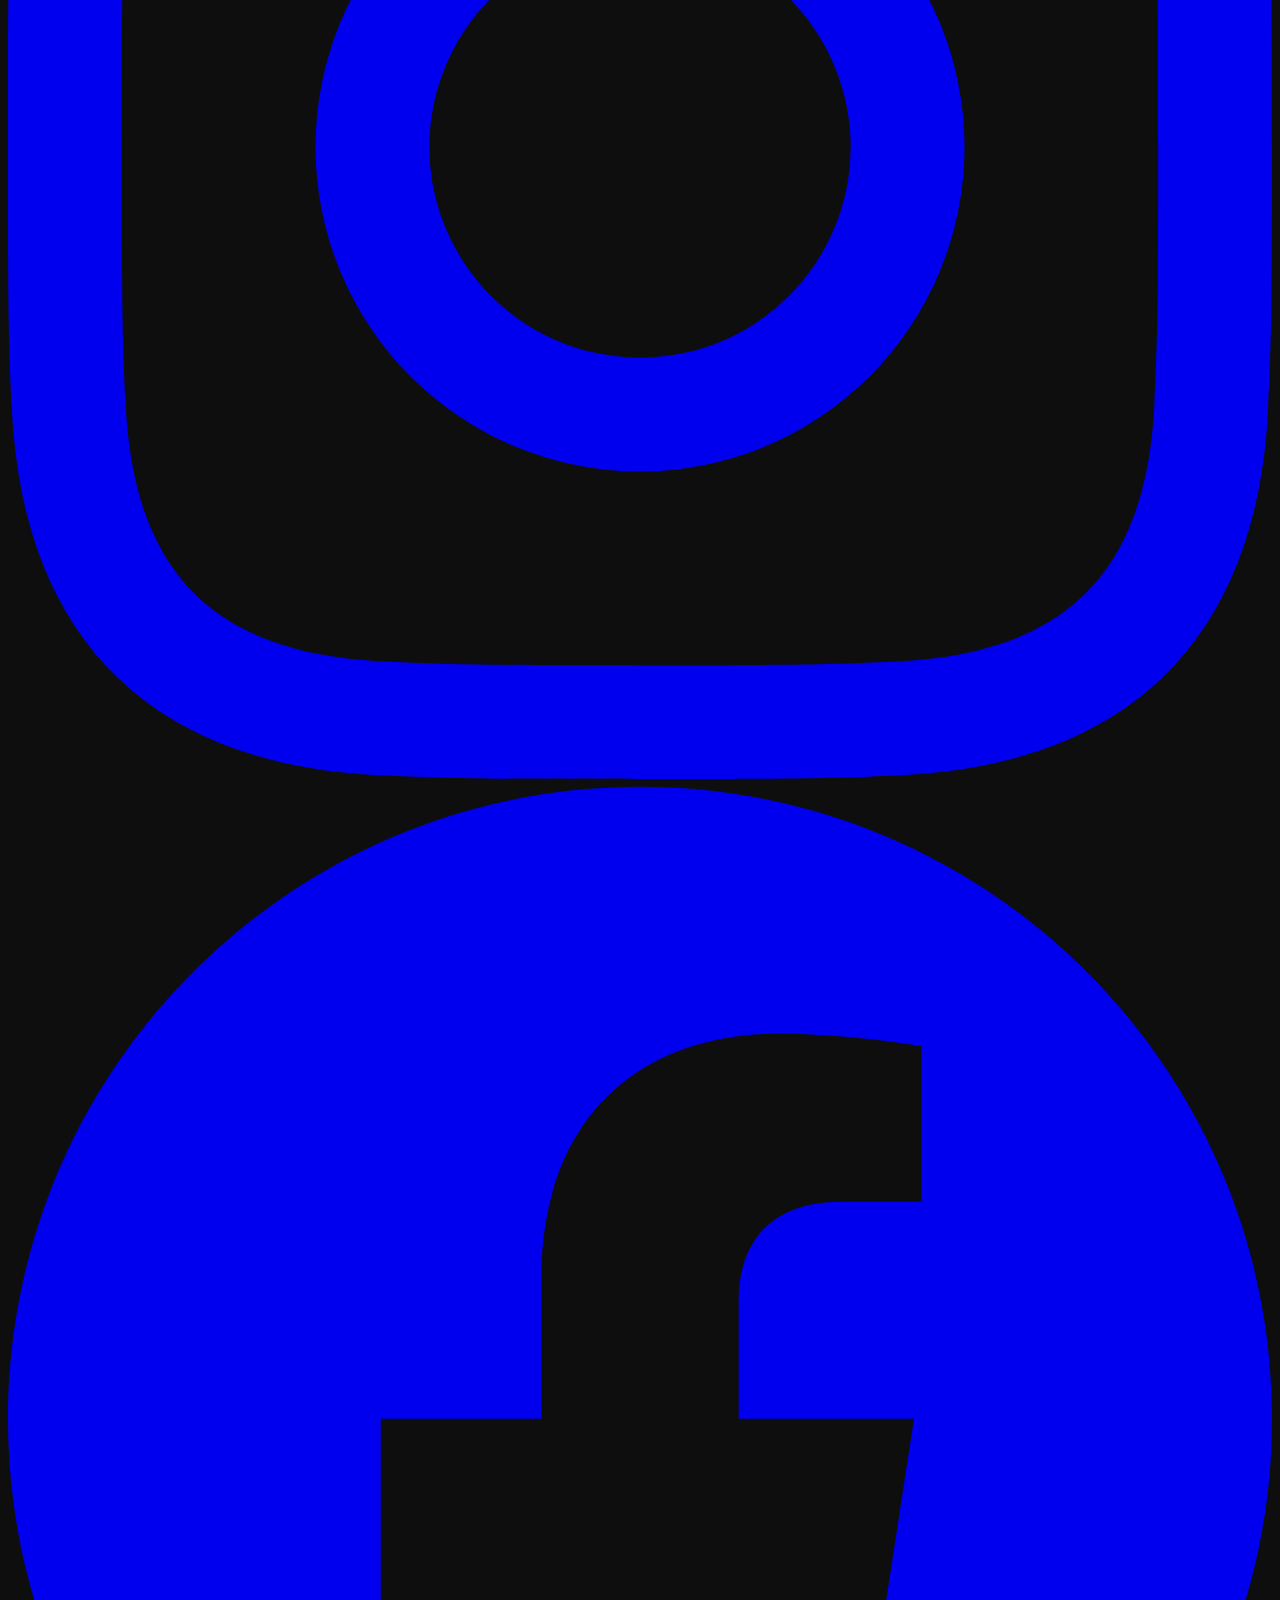
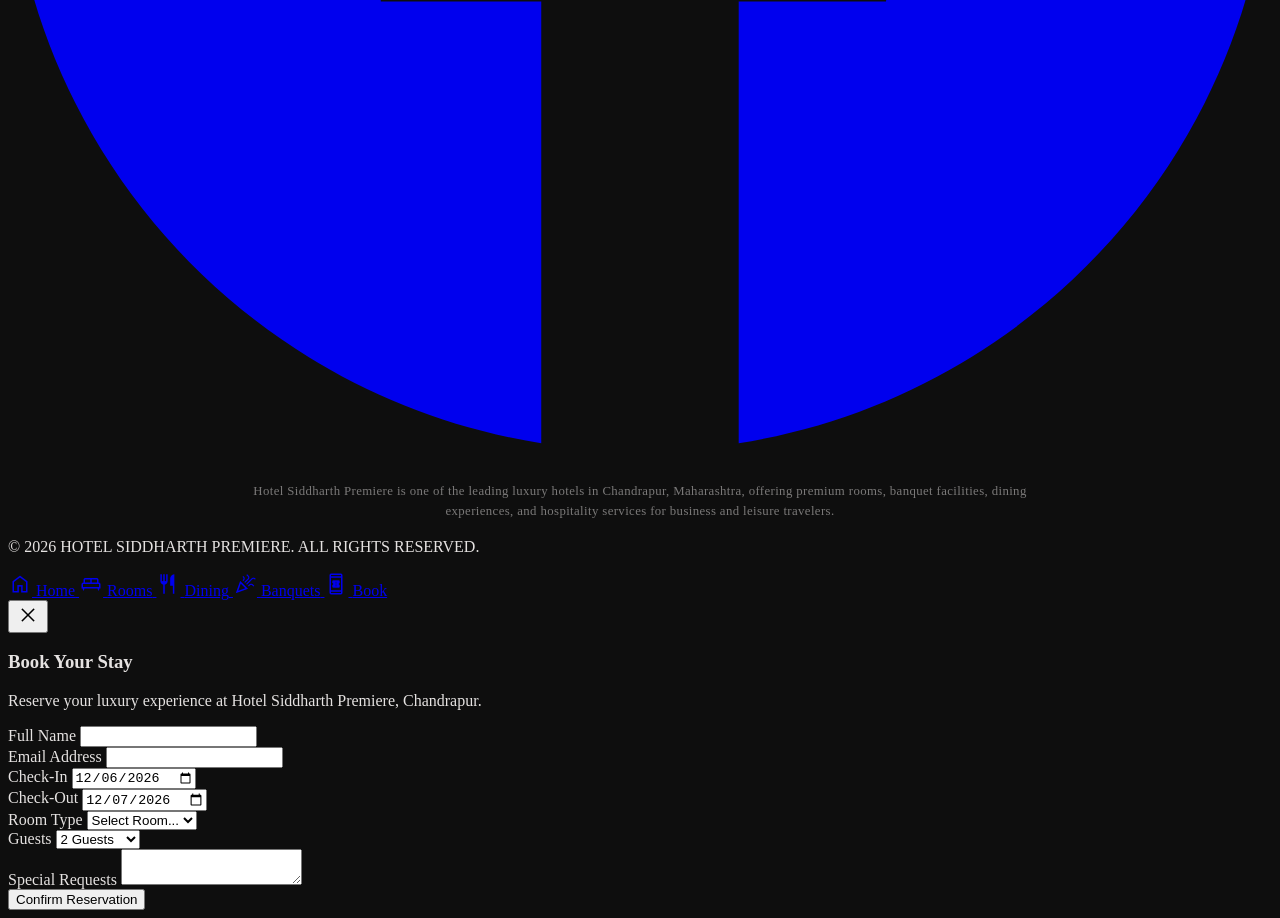
==== commit d3cf6cc1: "Implement advanced Local SEO, structured schemas, performance tuning, and clean URL routing" ====
--- a/client_excellence.html
+++ b/client_excellence.html
@@ -5,12 +5,32 @@
 <head>
     <meta charset="utf-8" />
     <meta content="width=device-width, initial-scale=1.0" name="viewport" />
+    <title>Guest Reviews & Experiences | Hotel Siddharth Premiere Chandrapur</title>
+    <meta name="description" content="Read authentic reviews and experiences from business travelers, tourists, and event hosts who stayed at Hotel Siddharth Premiere in Chandrapur.">
+    <meta name="keywords" content="Hotel Siddharth Premiere, Guest Reviews, Hotel Reviews Chandrapur, Testimonials, Luxury Stay reviews">
+    <link rel="canonical" href="https://siddharth-premiere-chandrapur.vercel.app/client_excellence">
+    
+    <!-- Open Graph / Facebook -->
+    <meta property="og:type" content="website">
+    <meta property="og:url" content="https://siddharth-premiere-chandrapur.vercel.app/client_excellence">
+    <meta property="og:title" content="Guest Reviews & Experiences | Hotel Siddharth Premiere">
+    <meta property="og:description" content="Read authentic guest reviews and business stay experiences at Hotel Siddharth Premiere in Chandrapur.">
+    <meta property="og:image" content="https://siddharth-premiere-chandrapur.vercel.app/Hero/hero-exterior.webp">
+
+    <!-- Twitter -->
+    <meta property="twitter:card" content="summary_large_image">
+    <meta property="twitter:url" content="https://siddharth-premiere-chandrapur.vercel.app/client_excellence">
+    <meta property="twitter:title" content="Guest Reviews & Experiences | Hotel Siddharth Premiere">
+    <meta property="twitter:description" content="Read authentic guest reviews and business stay experiences at Hotel Siddharth Premiere in Chandrapur.">
+    <meta property="twitter:image" content="https://siddharth-premiere-chandrapur.vercel.app/Hero/hero-exterior.webp">
+
+    <!-- Preconnect to Font domains for performance -->
+    <link rel="preconnect" href="https://fonts.googleapis.com">
+    <link rel="preconnect" href="https://fonts.gstatic.com" crossorigin>
+
     <script src="https://cdn.tailwindcss.com?plugins=forms,container-queries"></script>
     <link
         href="https://fonts.googleapis.com/css2?family=Bodoni+Moda:ital,wght@0,400..900;1,400..900&amp;family=Manrope:wght@200..800&amp;display=swap"
-        rel="stylesheet" />
-    <link
-        href="https://fonts.googleapis.com/css2?family=Material+Symbols+Outlined:wght,FILL@100..700,0..1&amp;display=swap"
         rel="stylesheet" />
     <link
         href="https://fonts.googleapis.com/css2?family=Material+Symbols+Outlined:wght,FILL@100..700,0..1&amp;display=swap"
@@ -338,23 +358,23 @@
     <!-- Top Navigation Anchor -->
     <nav
         class="fixed top-6 left-1/2 -translate-x-1/2 w-[92%] rounded-full bg-surface/60 backdrop-blur-xl text-primary font-label-sm text-label-sm uppercase tracking-[0.2em] border border-primary/30 shadow-2xl flex justify-between items-center px-8 h-16 z-[100]">
-        <a class="font-headline-md text-headline-md text-primary tracking-tighter italic" href="index.html">HOTEL
+        <a class="font-headline-md text-headline-md text-primary tracking-tighter italic" href="/">HOTEL
             SIDDHARTH PREMIERE</a>
         <div class="hidden lg:flex gap-6 items-center">
             <a class="text-on-surface/70 hover:text-primary transition-colors duration-500"
-                href="index.html#hero">Home</a>
+                href="/#hero">Home</a>
             <a class="text-on-surface/70 hover:text-primary transition-colors duration-500"
-                href="index.html#about">Hotel</a>
+                href="/#about">Hotel</a>
             <a class="text-on-surface/70 hover:text-primary transition-colors duration-500"
-                href="index.html#services">Rooms</a>
+                href="/#services">Rooms</a>
             <a class="text-on-surface/70 hover:text-primary transition-colors duration-500"
-                href="index.html#dining">Dining</a>
+                href="/#dining">Dining</a>
             <a class="text-on-surface/70 hover:text-primary transition-colors duration-500"
-                href="index.html#events">Banquets</a>
+                href="/#events">Banquets</a>
             <a class="text-on-surface/70 hover:text-primary transition-colors duration-500"
-                href="index.html#portfolio">Gallery</a>
+                href="/#portfolio">Gallery</a>
             <a class="text-on-surface/70 hover:text-primary transition-colors duration-500"
-                href="index.html#location">Location</a>
+                href="/#location">Location</a>
         </div>
         <div class="flex items-center gap-4">
             <span class="material-symbols-outlined cursor-pointer scale-95 active:duration-150"
@@ -487,7 +507,7 @@
                         </svg>
                         WhatsApp Booking
                     </a>
-                    <a href="index.html#services"
+                    <a href="/#services"
                         class="btn-ghost px-10 py-5 border border-primary text-primary font-label-sm text-label-sm uppercase tracking-widest bg-transparent hover:bg-primary/10 transition-all duration-500 active:scale-95 inline-block">
                         Explore Rooms
                     </a>
@@ -517,19 +537,19 @@
 
             <div class="flex flex-wrap justify-center gap-x-12 gap-y-6">
                 <a class="font-body-md text-body-md text-on-surface-variant hover:text-primary hover:tracking-widest transition-all duration-700"
-                    href="index.html#hero">Home</a>
+                    href="/#hero">Home</a>
                 <a class="font-body-md text-body-md text-on-surface-variant hover:text-primary hover:tracking-widest transition-all duration-700"
-                    href="index.html#about">Hotel</a>
+                    href="/#about">Hotel</a>
                 <a class="font-body-md text-body-md text-on-surface-variant hover:text-primary hover:tracking-widest transition-all duration-700"
-                    href="index.html#services">Rooms</a>
+                    href="/#services">Rooms</a>
                 <a class="font-body-md text-body-md text-on-surface-variant hover:text-primary hover:tracking-widest transition-all duration-700"
-                    href="index.html#dining">Dining</a>
+                    href="/#dining">Dining</a>
                 <a class="font-body-md text-body-md text-on-surface-variant hover:text-primary hover:tracking-widest transition-all duration-700"
-                    href="index.html#events">Banquets</a>
+                    href="/#events">Banquets</a>
                 <a class="font-body-md text-body-md text-on-surface-variant hover:text-primary hover:tracking-widest transition-all duration-700"
-                    href="index.html#portfolio">Gallery</a>
+                    href="/#portfolio">Gallery</a>
                 <a class="font-body-md text-body-md text-on-surface-variant hover:text-primary hover:tracking-widest transition-all duration-700"
-                    href="index.html#location">Location</a>
+                    href="/#location">Location</a>
             </div>
 
             <!-- FOLLOW US Social Media Section -->
@@ -546,7 +566,11 @@
                             <path d="M24 12.073c0-6.627-5.373-12-12-12s-12 5.373-12 12c0 5.99 4.388 10.954 10.125 11.854v-8.385H7.078v-3.47h3.047V9.43c0-3.007 1.792-4.669 4.533-4.669 1.312 0 2.686.235 2.686.235v2.953H15.83c-1.491 0-1.956.925-1.956 1.874v2.25h3.328l-.532 3.47h-2.796v8.385C19.612 23.027 24 18.062 24 12.073z"/>
                         </svg>
                     </a>
-                </div>
+            </div>
+            
+            <!-- Subtle SEO content section -->
+            <div class="footer-seo-paragraph" style="text-align: center; max-width: 800px; margin: 30px auto 10px; color: var(--on-surface-variant); opacity: 0.5; font-size: 0.8rem; line-height: 1.6; font-weight: 300; letter-spacing: 0.03em;">
+                Hotel Siddharth Premiere is one of the leading luxury hotels in Chandrapur, Maharashtra, offering premium rooms, banquet facilities, dining experiences, and hospitality services for business and leisure travelers.
             </div>
 
             <div class="pt-8 w-full border-t border-primary/10 text-center">
@@ -560,22 +584,22 @@
     <nav
         class="lg:hidden fixed bottom-0 w-full z-50 bg-surface-container-lowest/80 backdrop-blur-2xl border-t border-primary/20 flex justify-around items-center h-20 px-6 pb-4">
         <a class="flex flex-col items-center justify-center text-on-surface-variant/50 transition-all duration-300"
-            href="index.html#hero">
+            href="/#hero">
             <span class="material-symbols-outlined" data-icon="home">home</span>
             <span class="font-label-sm text-[10px] mt-1 uppercase tracking-tighter">Home</span>
         </a>
         <a class="flex flex-col items-center justify-center text-on-surface-variant/50 transition-all duration-300"
-            href="index.html#services">
+            href="/#services">
             <span class="material-symbols-outlined" data-icon="king_bed">king_bed</span>
             <span class="font-label-sm text-[10px] mt-1 uppercase tracking-tighter">Rooms</span>
         </a>
         <a class="flex flex-col items-center justify-center text-on-surface-variant/50 transition-all duration-300"
-            href="index.html#dining">
+            href="/#dining">
             <span class="material-symbols-outlined" data-icon="restaurant">restaurant</span>
             <span class="font-label-sm text-[10px] mt-1 uppercase tracking-tighter">Dining</span>
         </a>
         <a class="flex flex-col items-center justify-center text-on-surface-variant/50 transition-all duration-300"
-            href="index.html#events">
+            href="/#events">
             <span class="material-symbols-outlined" data-icon="celebration">celebration</span>
             <span class="font-label-sm text-[10px] mt-1 uppercase tracking-tighter">Banquets</span>
         </a>
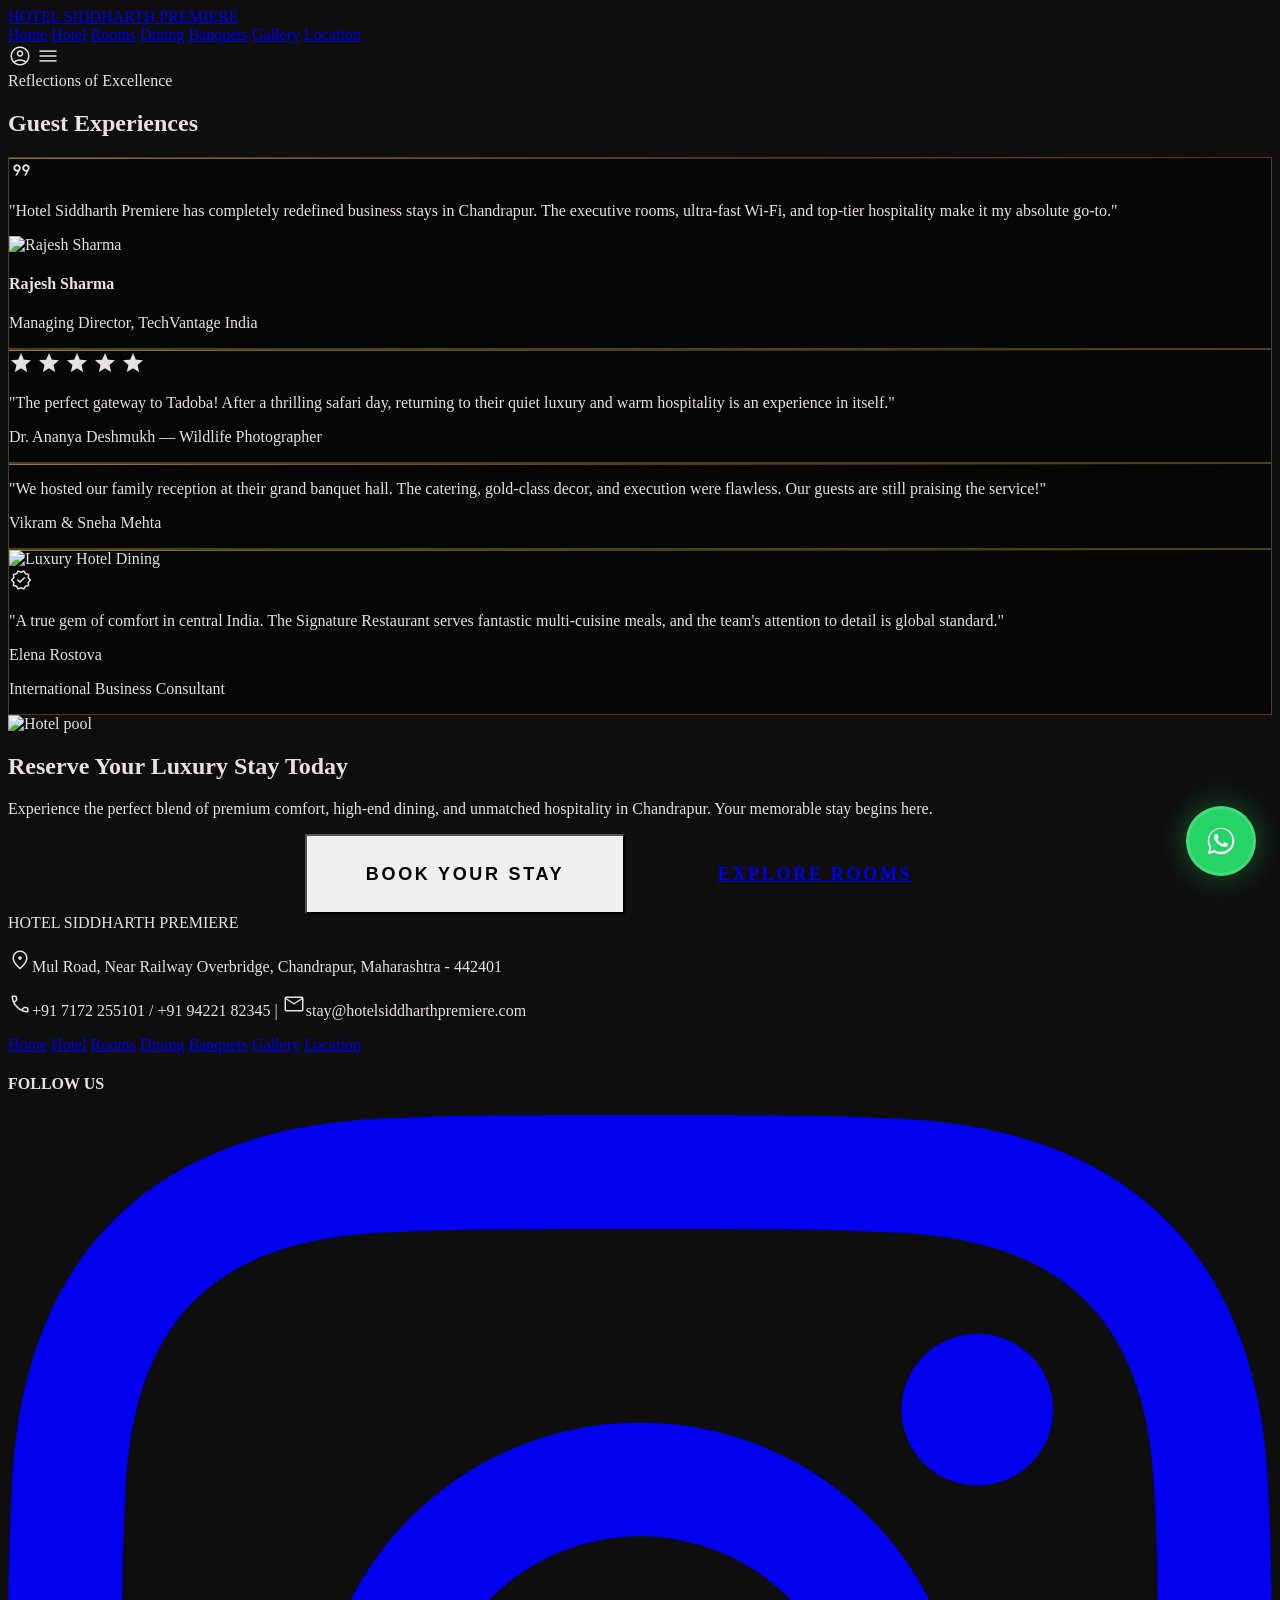
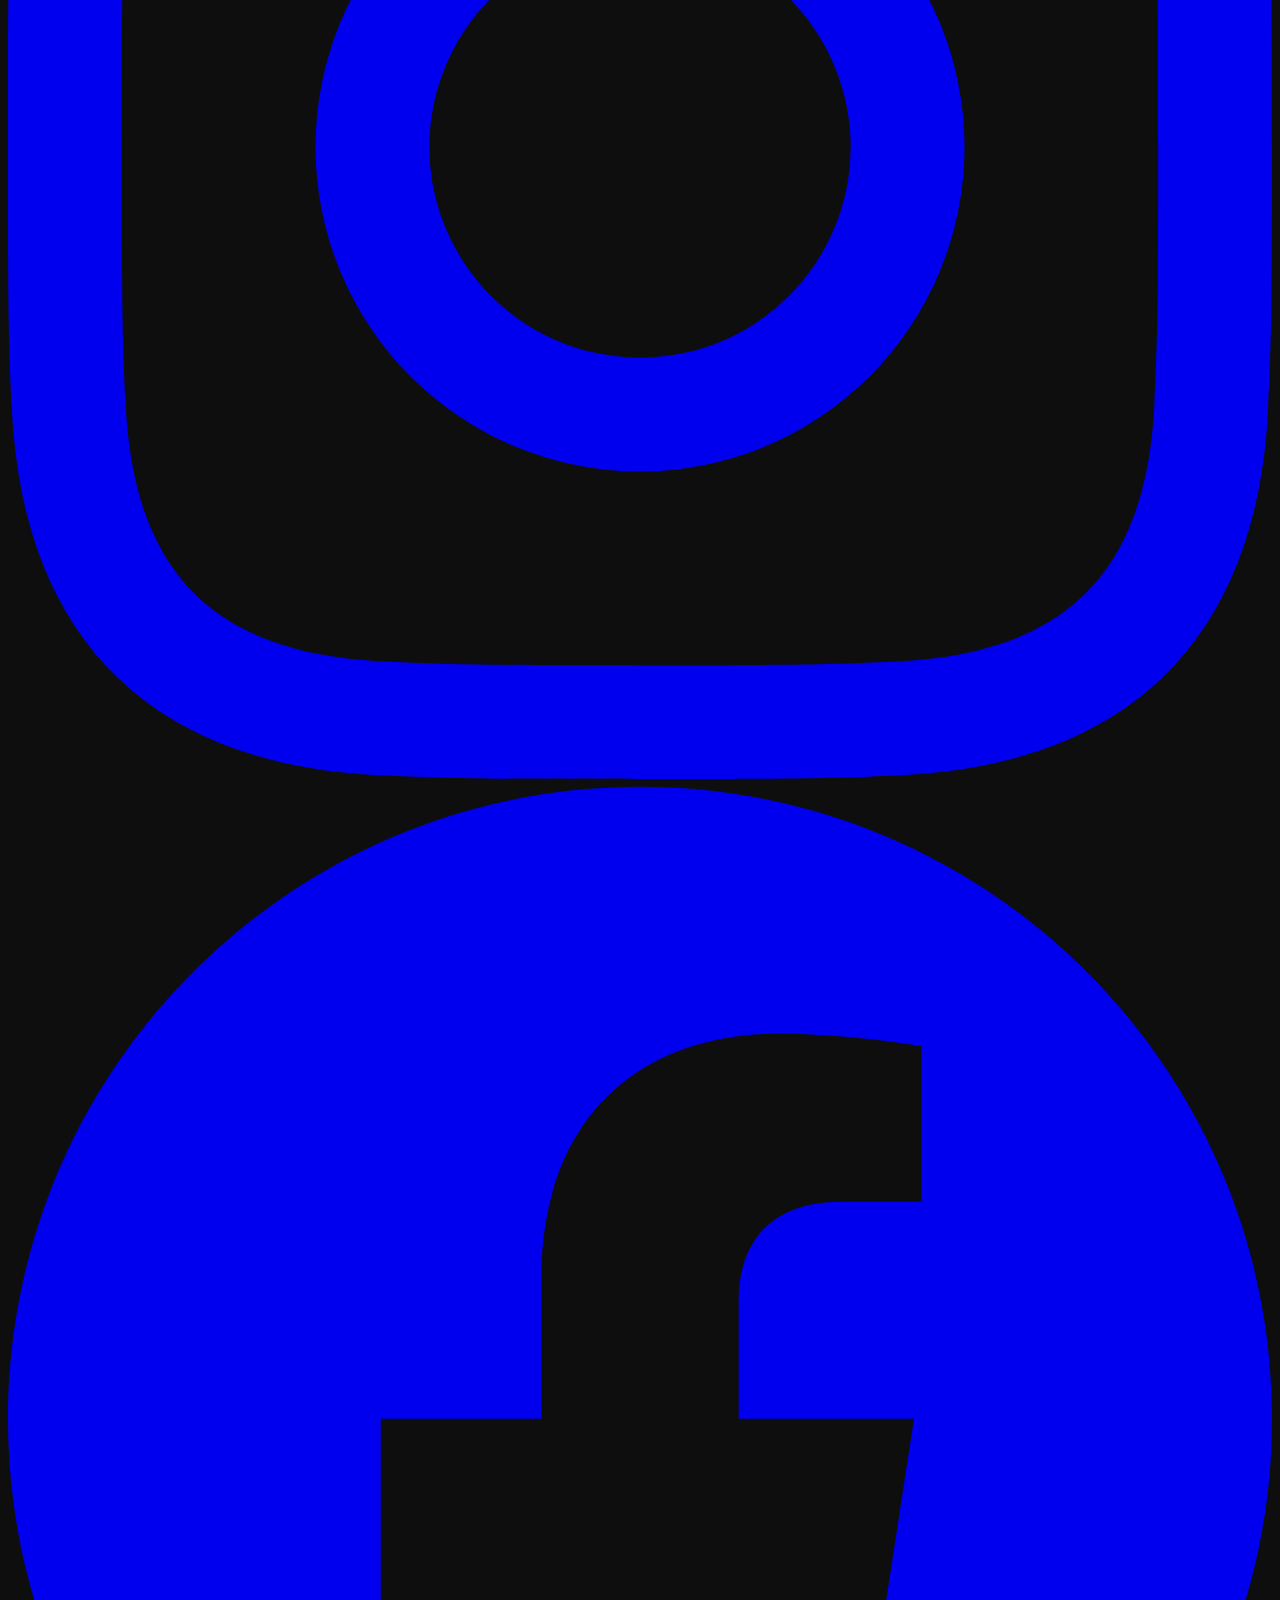
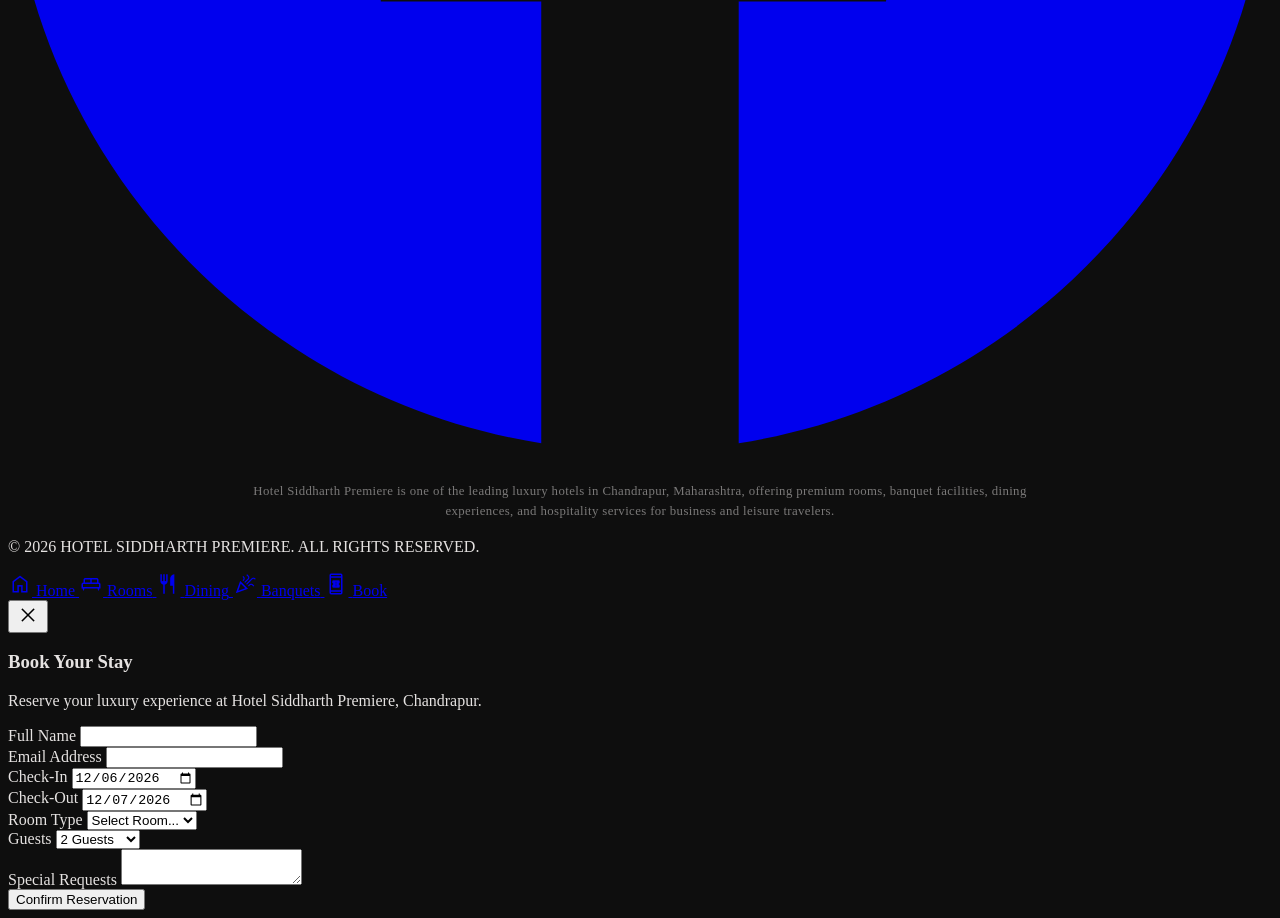
==== commit 71400c8e: "Fix duplicate WhatsApp button issue and adjust floating button offsets" ====
--- a/client_excellence.html
+++ b/client_excellence.html
@@ -160,11 +160,10 @@
             background-image: radial-gradient(circle at 50% 50%, rgba(242, 202, 80, 0.05) 0%, transparent 70%);
         }
 
-        /* WhatsApp Floating Button */
         .whatsapp-floating-btn {
             position: fixed;
-            right: 30px;
-            bottom: 30px;
+            right: 24px;
+            bottom: 24px;
             width: 64px;
             height: 64px;
             background-color: #25D366;
@@ -237,8 +236,8 @@
 
         @media (max-width: 768px) {
             .whatsapp-floating-btn {
-                right: 20px;
-                bottom: 20px;
+                right: 24px;
+                bottom: 24px;
                 width: 56px;
                 height: 56px;
             }
@@ -498,15 +497,6 @@
                         class="inquire-trigger btn-primary px-10 py-5 bg-primary text-on-primary font-label-sm text-label-sm uppercase tracking-widest font-bold transition-all duration-500 hover:bg-[#ffe088] active:scale-95">
                         Book Your Stay
                     </button>
-                    <a href="https://wa.me/918412800000?text=Hello%20Hotel%20Siddharth%20Premiere,%20I%20would%20like%20to%20enquire%20about%20room%20availability%20and%20booking."
-                       target="_blank"
-                       rel="noopener noreferrer"
-                       class="btn-whatsapp-booking px-10 py-5 bg-[#25D366] text-white font-label-sm text-label-sm uppercase tracking-widest font-bold transition-all duration-500 hover:bg-[#20ba56] active:scale-95 flex items-center justify-center gap-2">
-                        <svg xmlns="http://www.w3.org/2000/svg" viewBox="0 0 24 24">
-                            <path d="M12.012 2c-5.506 0-9.988 4.482-9.988 9.988 0 1.761.459 3.477 1.332 4.992L2 22l5.163-1.355a9.923 9.923 0 0 0 4.849 1.266c5.506 0 9.987-4.481 9.987-9.988s-4.481-9.935-9.987-9.935zm0 18.232c-1.579 0-3.122-.424-4.475-1.226l-.32-.19-3.327.873.889-3.245-.208-.33c-.878-1.398-1.343-3.023-1.343-4.708 0-4.786 3.893-8.679 8.679-8.679 4.787 0 8.68 3.893 8.68 8.679 0 4.786-3.893 8.68-8.68 8.68zm4.761-6.505c-.26-.13-1.543-.762-1.782-.849-.24-.087-.413-.13-.586.13-.173.26-.671.849-.822 1.022-.152.173-.304.195-.565.065-.26-.13-1.101-.406-2.098-1.296-.776-.693-1.3-1.55-1.452-1.81-.152-.26-.016-.401.114-.53.118-.117.26-.304.39-.456.13-.152.173-.26.26-.434.087-.173.044-.325-.022-.456-.065-.13-.586-1.41-.803-1.93-.212-.511-.444-.442-.607-.45l-.52-.01c-.173 0-.455.065-.693.304-.24.238-.91.889-.91 2.168 0 1.278.93 2.515 1.06 2.689.13.173 1.83 2.796 4.433 3.916.619.267 1.1.427 1.477.546.621.198 1.186.17 1.633.103.498-.076 1.543-.63 1.761-1.238.218-.607.218-1.127.152-1.237-.066-.11-.24-.173-.5-.304z"/>
-                        </svg>
-                        WhatsApp Booking
-                    </a>
                     <a href="/#services"
                         class="btn-ghost px-10 py-5 border border-primary text-primary font-label-sm text-label-sm uppercase tracking-widest bg-transparent hover:bg-primary/10 transition-all duration-500 active:scale-95 inline-block">
                         Explore Rooms
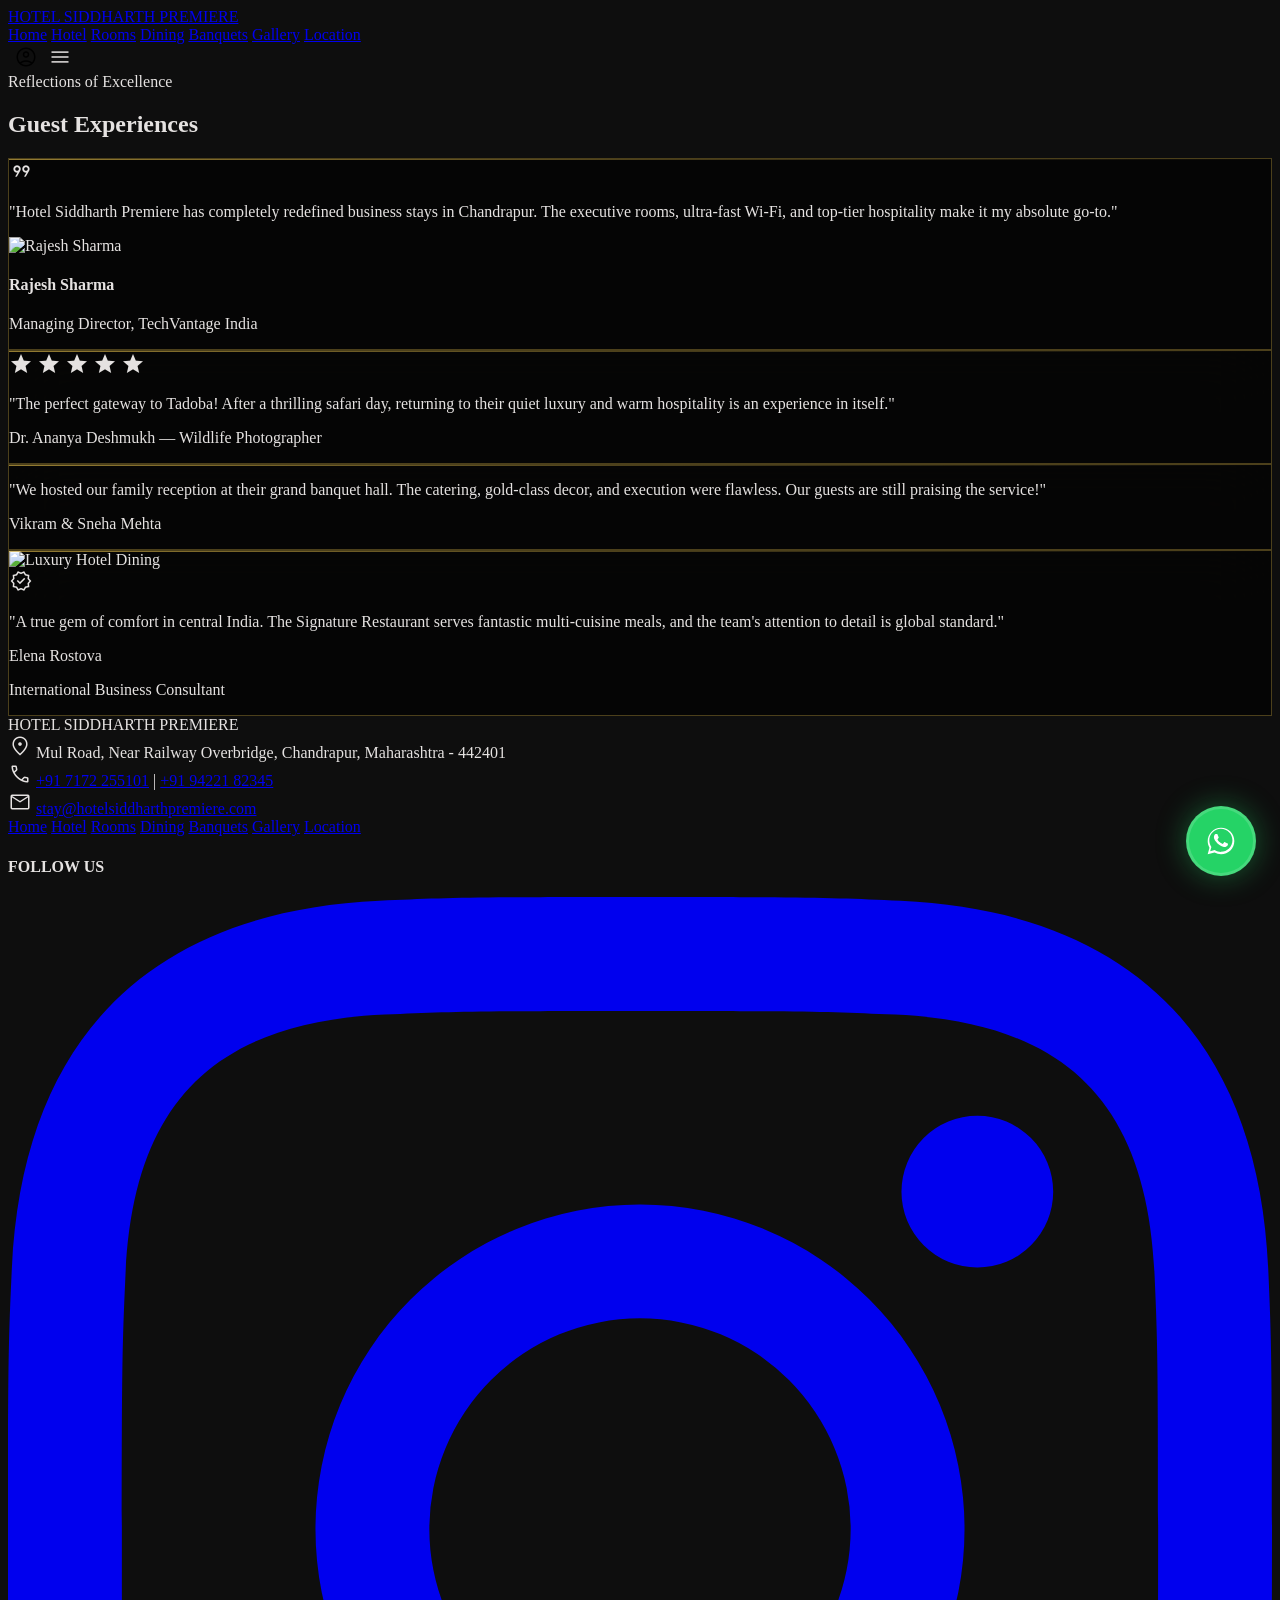
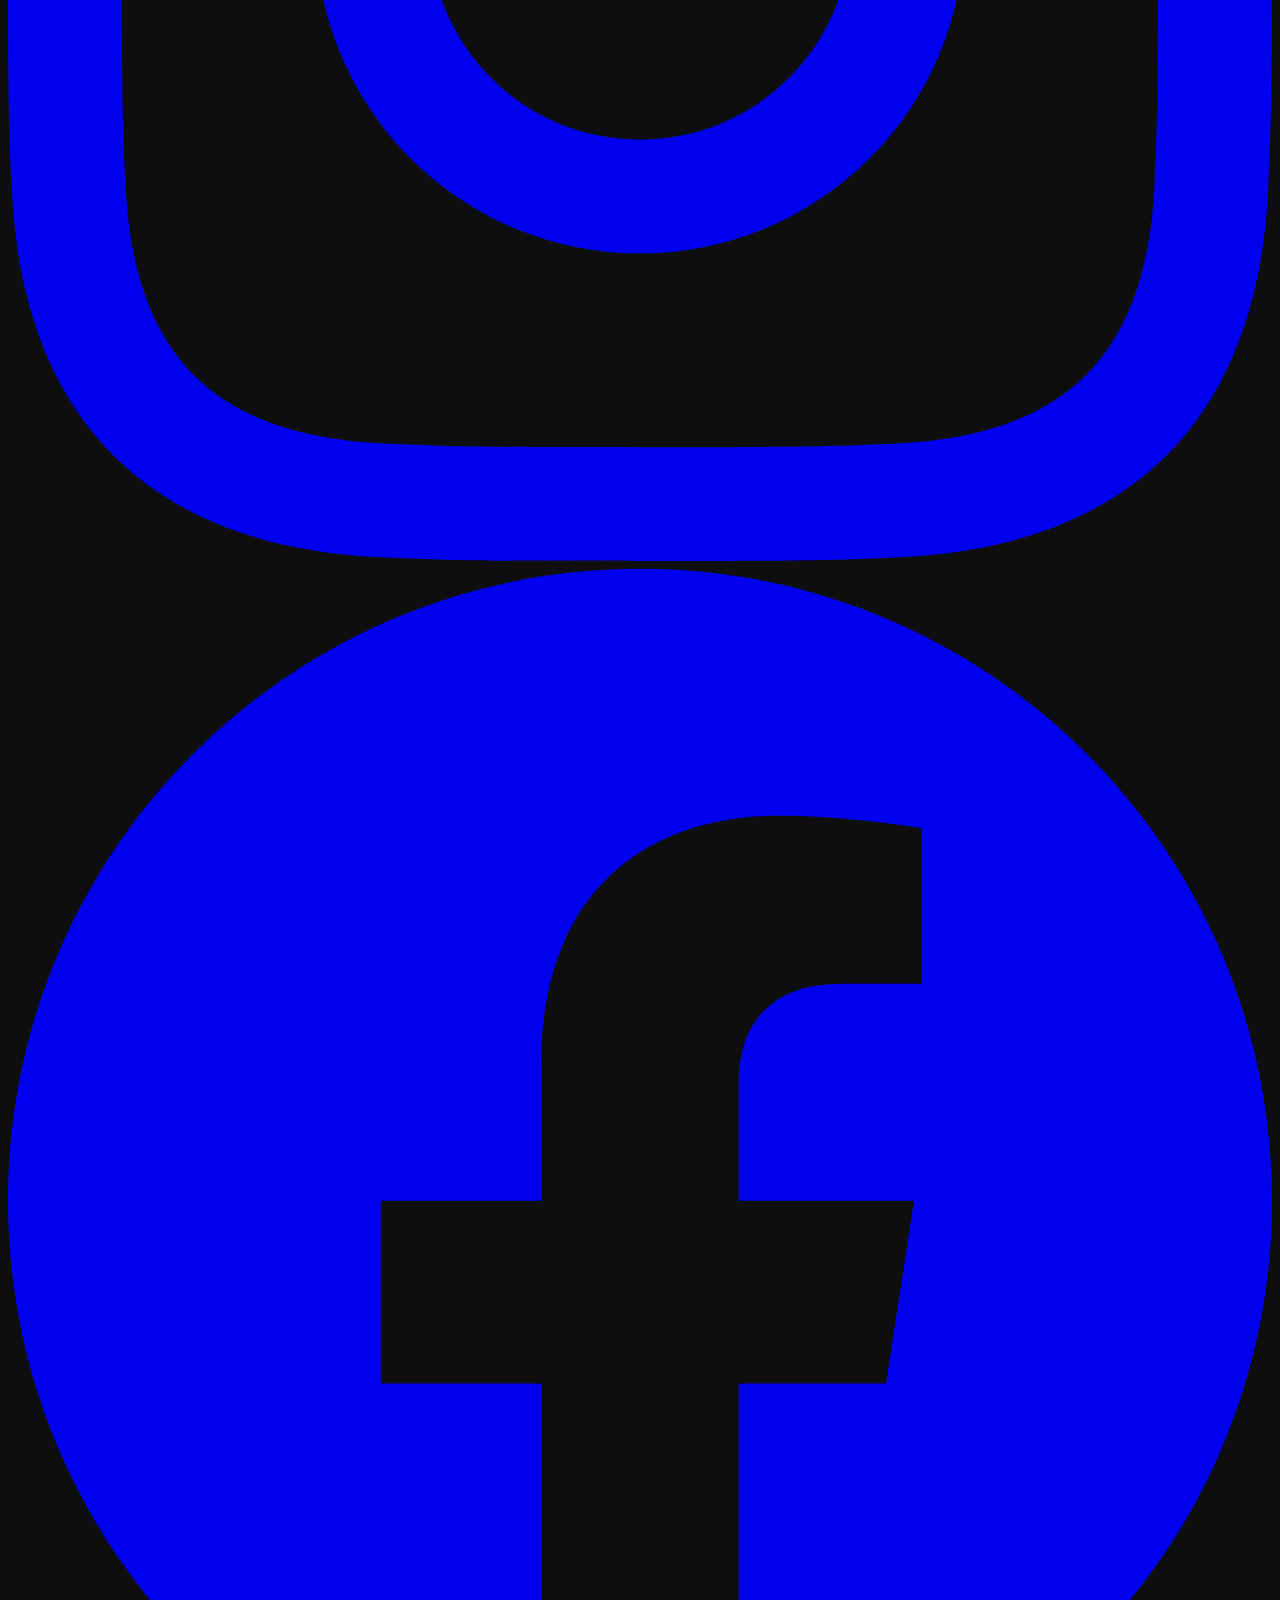
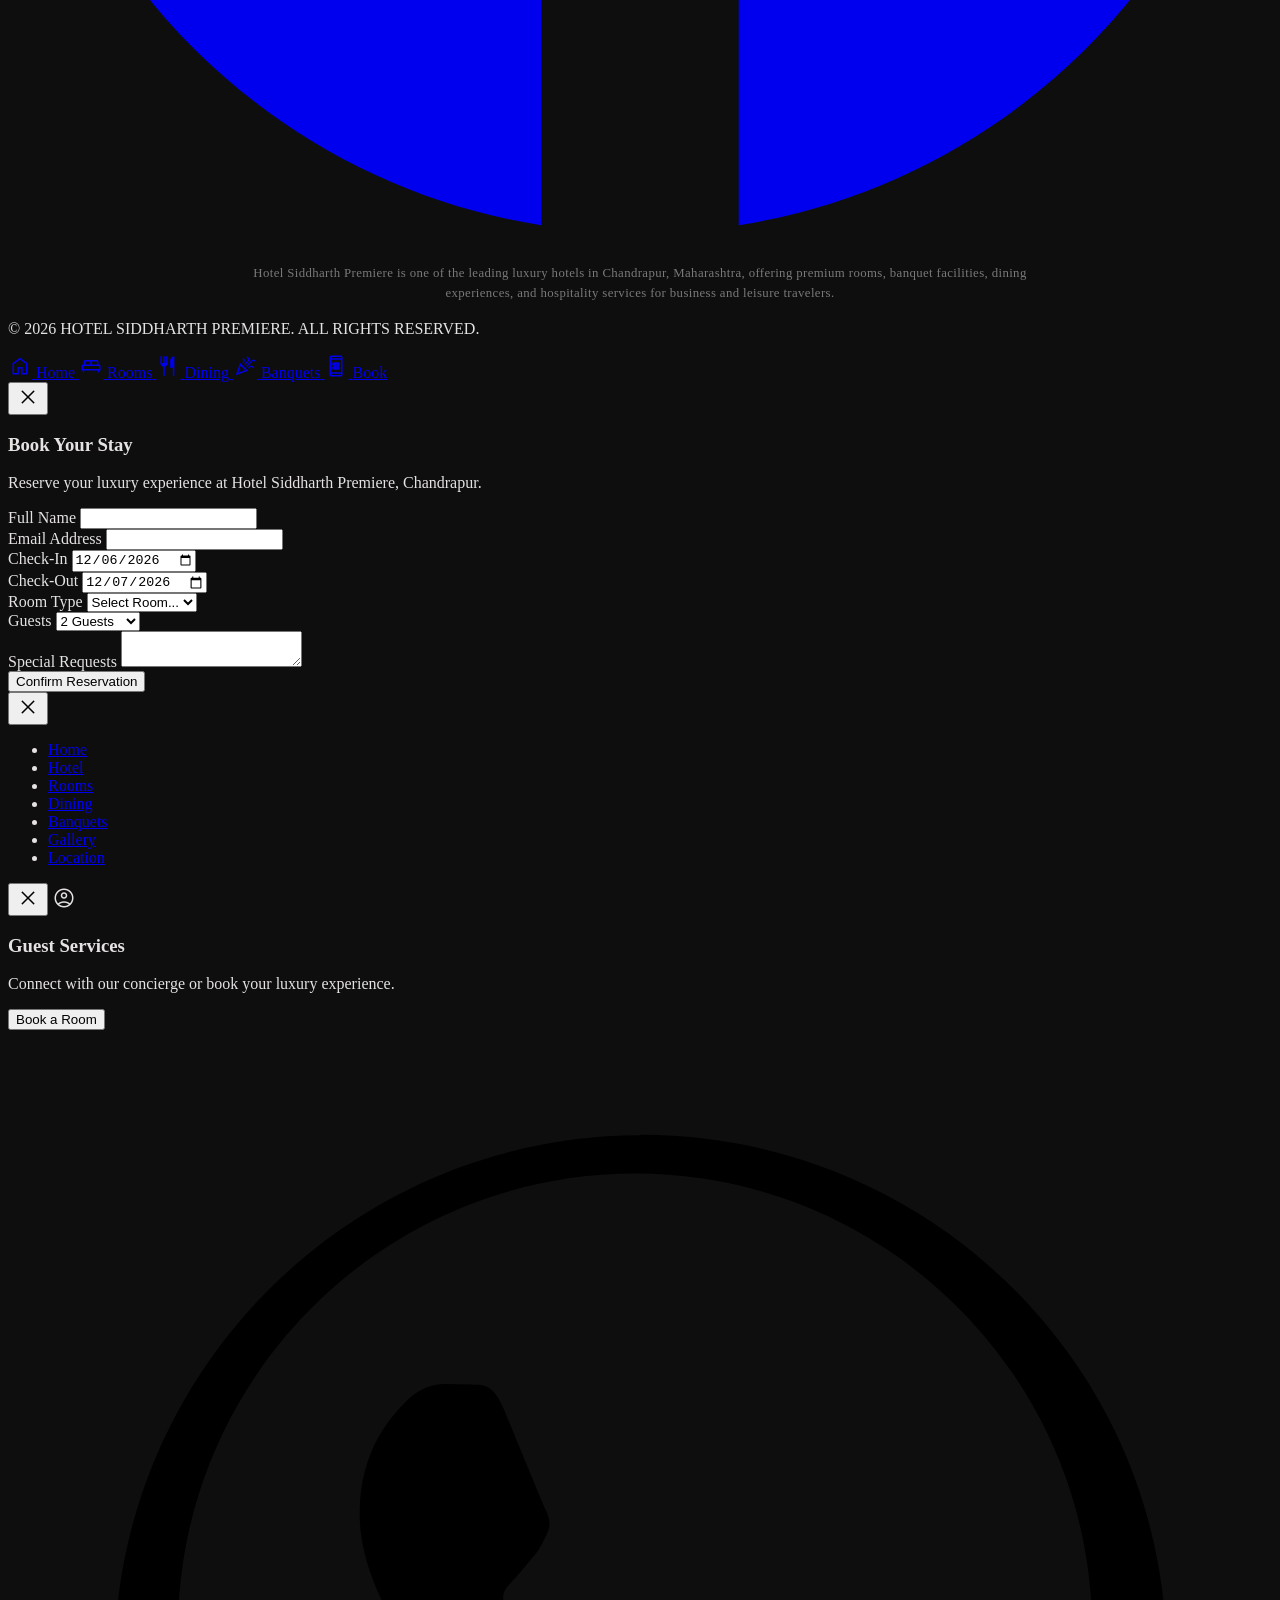
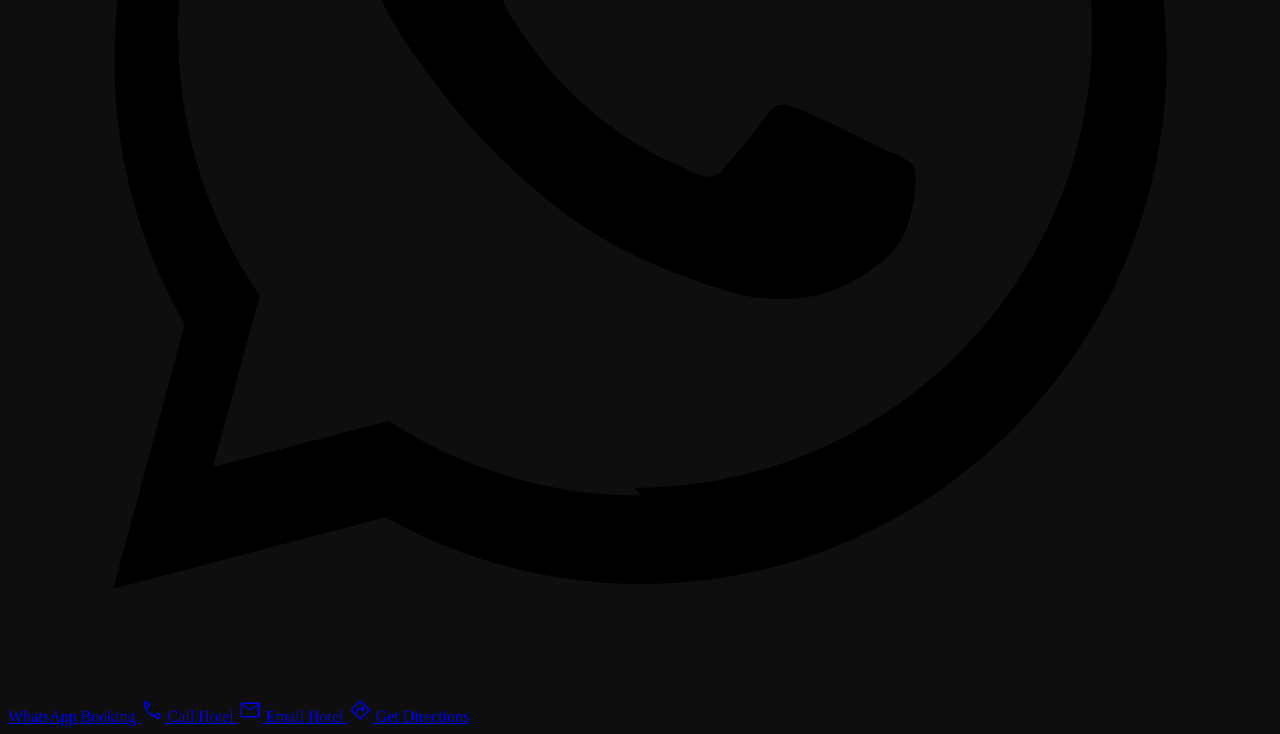
==== commit 1af03eb0: "Hide mid-page CTA booking buttons on mobile" ====
--- a/client_excellence.html
+++ b/client_excellence.html
@@ -6,22 +6,26 @@
     <meta charset="utf-8" />
     <meta content="width=device-width, initial-scale=1.0" name="viewport" />
     <title>Guest Reviews & Experiences | Hotel Siddharth Premiere Chandrapur</title>
-    <meta name="description" content="Read authentic reviews and experiences from business travelers, tourists, and event hosts who stayed at Hotel Siddharth Premiere in Chandrapur.">
-    <meta name="keywords" content="Hotel Siddharth Premiere, Guest Reviews, Hotel Reviews Chandrapur, Testimonials, Luxury Stay reviews">
+    <meta name="description"
+        content="Read authentic reviews and experiences from business travelers, tourists, and event hosts who stayed at Hotel Siddharth Premiere in Chandrapur.">
+    <meta name="keywords"
+        content="Hotel Siddharth Premiere, Guest Reviews, Hotel Reviews Chandrapur, Testimonials, Luxury Stay reviews">
     <link rel="canonical" href="https://siddharth-premiere-chandrapur.vercel.app/client_excellence">
-    
+
     <!-- Open Graph / Facebook -->
     <meta property="og:type" content="website">
     <meta property="og:url" content="https://siddharth-premiere-chandrapur.vercel.app/client_excellence">
     <meta property="og:title" content="Guest Reviews & Experiences | Hotel Siddharth Premiere">
-    <meta property="og:description" content="Read authentic guest reviews and business stay experiences at Hotel Siddharth Premiere in Chandrapur.">
+    <meta property="og:description"
+        content="Read authentic guest reviews and business stay experiences at Hotel Siddharth Premiere in Chandrapur.">
     <meta property="og:image" content="https://siddharth-premiere-chandrapur.vercel.app/Hero/hero-exterior.webp">
 
     <!-- Twitter -->
     <meta property="twitter:card" content="summary_large_image">
     <meta property="twitter:url" content="https://siddharth-premiere-chandrapur.vercel.app/client_excellence">
     <meta property="twitter:title" content="Guest Reviews & Experiences | Hotel Siddharth Premiere">
-    <meta property="twitter:description" content="Read authentic guest reviews and business stay experiences at Hotel Siddharth Premiere in Chandrapur.">
+    <meta property="twitter:description"
+        content="Read authentic guest reviews and business stay experiences at Hotel Siddharth Premiere in Chandrapur.">
     <meta property="twitter:image" content="https://siddharth-premiere-chandrapur.vercel.app/Hero/hero-exterior.webp">
 
     <!-- Preconnect to Font domains for performance -->
@@ -224,10 +228,12 @@
                 transform: scale(1);
                 box-shadow: 0 0 30px rgba(37, 211, 102, 0.4);
             }
+
             50% {
                 transform: scale(1.08);
                 box-shadow: 0 0 40px rgba(37, 211, 102, 0.6);
             }
+
             100% {
                 transform: scale(1);
                 box-shadow: 0 0 30px rgba(37, 211, 102, 0.4);
@@ -241,6 +247,7 @@
                 width: 56px;
                 height: 56px;
             }
+
             .whatsapp-icon {
                 width: 28px;
                 height: 28px;
@@ -277,13 +284,16 @@
         }
 
         @media (min-width: 769px) {
+
             .booking-button-group .btn-primary,
             .booking-button-group button:not(.btn-whatsapp-booking) {
                 width: 320px !important;
             }
+
             .booking-button-group .btn-whatsapp-booking {
                 width: 320px !important;
             }
+
             .booking-button-group .btn-ghost,
             .booking-button-group a:not(.btn-whatsapp-booking):not(.btn-primary) {
                 width: 320px !important;
@@ -320,9 +330,12 @@
 
         /* Subtle WhatsApp Pulse Animation (every 4s) */
         @keyframes luxury-whatsapp-pulse {
-            0%, 100% {
+
+            0%,
+            100% {
                 transform: scale(1);
             }
+
             50% {
                 transform: scale(1.025);
             }
@@ -332,10 +345,10 @@
         @media (max-width: 768px) {
             .booking-button-group {
                 flex-direction: column !important;
-                gap: 16px !important;
+                gap: 20px !important;
                 padding: 0 20px !important;
             }
-            
+
             .booking-button-group .btn-primary,
             .booking-button-group button,
             .booking-button-group .btn-ghost,
@@ -360,24 +373,22 @@
         <a class="font-headline-md text-headline-md text-primary tracking-tighter italic" href="/">HOTEL
             SIDDHARTH PREMIERE</a>
         <div class="hidden lg:flex gap-6 items-center">
-            <a class="text-on-surface/70 hover:text-primary transition-colors duration-500"
-                href="/#hero">Home</a>
-            <a class="text-on-surface/70 hover:text-primary transition-colors duration-500"
-                href="/#about">Hotel</a>
-            <a class="text-on-surface/70 hover:text-primary transition-colors duration-500"
-                href="/#services">Rooms</a>
-            <a class="text-on-surface/70 hover:text-primary transition-colors duration-500"
-                href="/#dining">Dining</a>
-            <a class="text-on-surface/70 hover:text-primary transition-colors duration-500"
-                href="/#events">Banquets</a>
+            <a class="text-on-surface/70 hover:text-primary transition-colors duration-500" href="/#hero">Home</a>
+            <a class="text-on-surface/70 hover:text-primary transition-colors duration-500" href="/#about">Hotel</a>
+            <a class="text-on-surface/70 hover:text-primary transition-colors duration-500" href="/#services">Rooms</a>
+            <a class="text-on-surface/70 hover:text-primary transition-colors duration-500" href="/#dining">Dining</a>
+            <a class="text-on-surface/70 hover:text-primary transition-colors duration-500" href="/#events">Banquets</a>
             <a class="text-on-surface/70 hover:text-primary transition-colors duration-500"
                 href="/#portfolio">Gallery</a>
             <a class="text-on-surface/70 hover:text-primary transition-colors duration-500"
                 href="/#location">Location</a>
         </div>
         <div class="flex items-center gap-4">
-            <span class="material-symbols-outlined cursor-pointer scale-95 active:duration-150"
-                data-icon="account_circle">account_circle</span>
+            <button id="account-btn" aria-label="User Menu" data-icon="account_circle"
+                class="cursor-pointer active:scale-95 transition-transform flex items-center justify-center outline-none"
+                style="background: none; border: none;">
+                <span class="material-symbols-outlined text-primary text-2xl">account_circle</span>
+            </button>
             <span class="lg:hidden material-symbols-outlined cursor-pointer" data-icon="menu">menu</span>
         </div>
     </nav>
@@ -475,35 +486,6 @@
                 </div>
             </div>
         </section>
-        <!-- Final CTA Section -->
-        <section id="cta"
-            class="py-section-padding relative overflow-hidden flex items-center justify-center min-h-[707px]">
-            <!-- Cinematic Background Overlay -->
-            <div class="absolute inset-0 z-0">
-                <div class="absolute inset-0 bg-black/70 z-10"></div>
-                <img alt="Hotel pool" class="w-full h-full object-cover grayscale brightness-50"
-                    src="https://images.unsplash.com/photo-1571896349842-33c89424de2d?auto=format&fit=crop&w=1200&q=80" />
-            </div>
-            <div class="relative z-20 text-center px-margin-mobile max-w-4xl mx-auto">
-                <h2
-                    class="font-display-lg-mobile md:font-display-lg text-display-lg-mobile md:text-display-lg text-on-surface mb-8">
-                    Reserve Your Luxury Stay Today</h2>
-                <p class="font-body-lg text-body-lg text-on-surface-variant mb-12 max-w-2xl mx-auto">
-                    Experience the perfect blend of premium comfort, high-end dining, and unmatched hospitality in
-                    Chandrapur. Your memorable stay begins here.
-                </p>
-                <div class="booking-button-group">
-                    <button
-                        class="inquire-trigger btn-primary px-10 py-5 bg-primary text-on-primary font-label-sm text-label-sm uppercase tracking-widest font-bold transition-all duration-500 hover:bg-[#ffe088] active:scale-95">
-                        Book Your Stay
-                    </button>
-                    <a href="/#services"
-                        class="btn-ghost px-10 py-5 border border-primary text-primary font-label-sm text-label-sm uppercase tracking-widest bg-transparent hover:bg-primary/10 transition-all duration-500 active:scale-95 inline-block">
-                        Explore Rooms
-                    </a>
-                </div>
-            </div>
-        </section>
     </main>
     <!-- Footer Component -->
     <footer class="w-full py-20 bg-surface-container-lowest border-t border-primary/30">
@@ -511,18 +493,32 @@
             <div class="font-headline-lg text-headline-lg text-primary tracking-tighter italic">HOTEL SIDDHARTH PREMIERE
             </div>
 
-            <div class="text-center max-w-[600px] flex flex-col gap-3 font-light text-on-surface-variant">
-                <p class="text-sm tracking-wide"><span
-                        class="material-symbols-outlined text-primary text-lg align-middle mr-2"
-                        data-icon="location_on">location_on</span>Mul Road, Near Railway Overbridge, Chandrapur,
-                    Maharashtra - 442401</p>
-                <p class="text-sm tracking-wide">
-                    <span class="material-symbols-outlined text-primary text-lg align-middle mr-2"
-                        data-icon="call">call</span>+91 7172 255101 / +91 94221 82345
-                    <span class="mx-3 text-primary/30">|</span>
-                    <span class="material-symbols-outlined text-primary text-lg align-middle mr-2"
-                        data-icon="mail">mail</span>stay@hotelsiddharthpremiere.com
-                </p>
+            <div class="text-center max-w-[600px] w-full flex flex-col gap-4 font-light text-on-surface-variant">
+                <!-- Row 1: Address -->
+                <div class="flex items-center justify-center gap-3 text-sm tracking-wide">
+                    <span class="material-symbols-outlined text-primary text-[18px] flex-shrink-0"
+                        data-icon="location_on">location_on</span>
+                    <span>Mul Road, Near Railway Overbridge, Chandrapur, Maharashtra - 442401</span>
+                </div>
+                <!-- Row 2: Phone -->
+                <div class="flex items-center justify-center gap-3 text-sm tracking-wide">
+                    <span class="material-symbols-outlined text-primary text-[18px] flex-shrink-0"
+                        data-icon="call">call</span>
+                    <span class="inline-flex items-center gap-2 flex-wrap justify-center">
+                        <a href="tel:+917172255101" class="hover:text-primary transition-colors duration-300">+91 7172
+                            255101</a>
+                        <span class="text-primary/30 px-1">|</span>
+                        <a href="tel:+919422182345" class="hover:text-primary transition-colors duration-300">+91 94221
+                            82345</a>
+                    </span>
+                </div>
+                <!-- Row 3: Email -->
+                <div class="flex items-center justify-center gap-3 text-sm tracking-wide">
+                    <span class="material-symbols-outlined text-primary text-[18px] flex-shrink-0"
+                        data-icon="mail">mail</span>
+                    <a href="mailto:stay@hotelsiddharthpremiere.com"
+                        class="hover:text-primary transition-colors duration-300">stay@hotelsiddharthpremiere.com</a>
+                </div>
             </div>
 
             <div class="flex flex-wrap justify-center gap-x-12 gap-y-6">
@@ -546,29 +542,40 @@
             <div class="flex flex-col items-center gap-4 my-2">
                 <h4 class="text-primary text-xs font-bold tracking-[0.3em] uppercase">FOLLOW US</h4>
                 <div class="flex items-center justify-center gap-[30px]">
-                    <a class="flex items-center justify-center text-primary cursor-pointer transition-all duration-300 hover:scale-[1.15] hover:drop-shadow-[0_0_8px_rgba(242,202,80,0.8)]" href="https://www.instagram.com/siddharthhotels/" target="_blank" rel="noopener noreferrer" aria-label="Instagram">
-                        <svg xmlns="http://www.w3.org/2000/svg" viewBox="0 0 24 24" fill="currentColor" class="w-[26px] h-[26px]">
-                            <path d="M12 2.163c3.204 0 3.584.012 4.85.07 3.252.148 4.771 1.691 4.919 4.919.058 1.265.069 1.645.069 4.849 0 3.205-.012 3.584-.069 4.849-.149 3.225-1.664 4.771-4.919 4.919-1.266.058-1.644.07-4.85.07-3.204 0-3.584-.012-4.849-.07-3.26-.149-4.771-1.699-4.919-4.92-.058-1.265-.07-1.644-.07-4.849 0-3.204.013-3.583.07-4.849.149-3.227 1.664-4.771 4.919-4.919 1.266-.057 1.645-.069 4.849-.069zM12 0C8.741 0 8.333.014 7.053.072 2.695.272.273 2.69.073 7.051c-.059 1.281-.073 1.689-.073 4.948 0 3.259.014 3.668.072 4.948.2 4.358 2.618 6.78 6.98 6.98 1.281.058 1.689.072 4.948.072 3.259 0 3.668-.014 4.948-.072 4.354-.2 6.782-2.618 6.979-6.98.059-1.28.073-1.689.073-4.948 0-3.259-.014-3.667-.072-4.947-.196-4.354-2.617-6.78-6.979-6.98C15.668.014 15.259 0 12 0zm0 5.838a6.162 6.162 0 1 0 0 12.324 6.162 6.162 0 0 0 0-12.324zM12 16a4 4 0 1 1 0-8 4 4 0 0 1 0 8zm6.406-11.845a1.44 1.44 0 1 0 0 2.881 1.44 1.44 0 0 0 0-2.881z"/>
+                    <a class="flex items-center justify-center text-primary cursor-pointer transition-all duration-300 hover:scale-[1.15] hover:drop-shadow-[0_0_8px_rgba(242,202,80,0.8)]"
+                        href="https://www.instagram.com/siddharthhotels/" target="_blank" rel="noopener noreferrer"
+                        aria-label="Instagram">
+                        <svg xmlns="http://www.w3.org/2000/svg" viewBox="0 0 24 24" fill="currentColor"
+                            class="w-[26px] h-[26px]">
+                            <path
+                                d="M12 2.163c3.204 0 3.584.012 4.85.07 3.252.148 4.771 1.691 4.919 4.919.058 1.265.069 1.645.069 4.849 0 3.205-.012 3.584-.069 4.849-.149 3.225-1.664 4.771-4.919 4.919-1.266.058-1.644.07-4.85.07-3.204 0-3.584-.012-4.849-.07-3.26-.149-4.771-1.699-4.919-4.92-.058-1.265-.07-1.644-.07-4.849 0-3.204.013-3.583.07-4.849.149-3.227 1.664-4.771 4.919-4.919 1.266-.057 1.645-.069 4.849-.069zM12 0C8.741 0 8.333.014 7.053.072 2.695.272.273 2.69.073 7.051c-.059 1.281-.073 1.689-.073 4.948 0 3.259.014 3.668.072 4.948.2 4.358 2.618 6.78 6.98 6.98 1.281.058 1.689.072 4.948.072 3.259 0 3.668-.014 4.948-.072 4.354-.2 6.782-2.618 6.979-6.98.059-1.28.073-1.689.073-4.948 0-3.259-.014-3.667-.072-4.947-.196-4.354-2.617-6.78-6.979-6.98C15.668.014 15.259 0 12 0zm0 5.838a6.162 6.162 0 1 0 0 12.324 6.162 6.162 0 0 0 0-12.324zM12 16a4 4 0 1 1 0-8 4 4 0 0 1 0 8zm6.406-11.845a1.44 1.44 0 1 0 0 2.881 1.44 1.44 0 0 0 0-2.881z" />
                         </svg>
                     </a>
-                    <a class="flex items-center justify-center text-primary cursor-pointer transition-all duration-300 hover:scale-[1.15] hover:drop-shadow-[0_0_8px_rgba(242,202,80,0.8)]" href="https://www.facebook.com/HotelSiddharthPremiere/" target="_blank" rel="noopener noreferrer" aria-label="Facebook">
-                        <svg xmlns="http://www.w3.org/2000/svg" viewBox="0 0 24 24" fill="currentColor" class="w-[26px] h-[26px]">
-                            <path d="M24 12.073c0-6.627-5.373-12-12-12s-12 5.373-12 12c0 5.99 4.388 10.954 10.125 11.854v-8.385H7.078v-3.47h3.047V9.43c0-3.007 1.792-4.669 4.533-4.669 1.312 0 2.686.235 2.686.235v2.953H15.83c-1.491 0-1.956.925-1.956 1.874v2.25h3.328l-.532 3.47h-2.796v8.385C19.612 23.027 24 18.062 24 12.073z"/>
+                    <a class="flex items-center justify-center text-primary cursor-pointer transition-all duration-300 hover:scale-[1.15] hover:drop-shadow-[0_0_8px_rgba(242,202,80,0.8)]"
+                        href="https://www.facebook.com/HotelSiddharthPremiere/" target="_blank"
+                        rel="noopener noreferrer" aria-label="Facebook">
+                        <svg xmlns="http://www.w3.org/2000/svg" viewBox="0 0 24 24" fill="currentColor"
+                            class="w-[26px] h-[26px]">
+                            <path
+                                d="M24 12.073c0-6.627-5.373-12-12-12s-12 5.373-12 12c0 5.99 4.388 10.954 10.125 11.854v-8.385H7.078v-3.47h3.047V9.43c0-3.007 1.792-4.669 4.533-4.669 1.312 0 2.686.235 2.686.235v2.953H15.83c-1.491 0-1.956.925-1.956 1.874v2.25h3.328l-.532 3.47h-2.796v8.385C19.612 23.027 24 18.062 24 12.073z" />
                         </svg>
                     </a>
+                </div>
+
+                <!-- Subtle SEO content section -->
+                <div class="footer-seo-paragraph"
+                    style="text-align: center; max-width: 800px; margin: 30px auto 10px; color: var(--on-surface-variant); opacity: 0.5; font-size: 0.8rem; line-height: 1.6; font-weight: 300; letter-spacing: 0.03em;">
+                    Hotel Siddharth Premiere is one of the leading luxury hotels in Chandrapur, Maharashtra, offering
+                    premium rooms, banquet facilities, dining experiences, and hospitality services for business and
+                    leisure travelers.
+                </div>
+
+                <div class="pt-8 w-full border-t border-primary/10 text-center">
+                    <p class="font-label-sm text-label-sm text-on-surface-variant/40 tracking-widest uppercase">
+                        © 2026 HOTEL SIDDHARTH PREMIERE. ALL RIGHTS RESERVED.
+                    </p>
+                </div>
             </div>
-            
-            <!-- Subtle SEO content section -->
-            <div class="footer-seo-paragraph" style="text-align: center; max-width: 800px; margin: 30px auto 10px; color: var(--on-surface-variant); opacity: 0.5; font-size: 0.8rem; line-height: 1.6; font-weight: 300; letter-spacing: 0.03em;">
-                Hotel Siddharth Premiere is one of the leading luxury hotels in Chandrapur, Maharashtra, offering premium rooms, banquet facilities, dining experiences, and hospitality services for business and leisure travelers.
-            </div>
-
-            <div class="pt-8 w-full border-t border-primary/10 text-center">
-                <p class="font-label-sm text-label-sm text-on-surface-variant/40 tracking-widest uppercase">
-                    © 2026 HOTEL SIDDHARTH PREMIERE. ALL RIGHTS RESERVED.
-                </p>
-            </div>
-        </div>
     </footer>
     <!-- Bottom Navigation for Mobile -->
     <nav
@@ -770,6 +777,8 @@
         }
 
         createInquiryModal();
+        createMobileDrawer();
+        createAccountModal();
 
         const inquiryTriggers = document.querySelectorAll('.inquire-trigger');
         inquiryTriggers.forEach(btn => {
@@ -778,16 +787,136 @@
                 window.openInquiryModal();
             });
         });
+
+        const accountBtn = document.querySelector('[data-icon="account_circle"]');
+        if (accountBtn) {
+            accountBtn.addEventListener('click', (e) => {
+                e.preventDefault();
+                if (window.openAccountModal) window.openAccountModal();
+            });
+        }
+
+        function createMobileDrawer() {
+            if (document.getElementById('mobile-drawer')) return;
+            const drawerHtml = `
+                <div id="mobile-drawer" class="fixed inset-y-0 right-0 z-[200] w-[300px] bg-[#0e0e0e]/95 border-l border-[#f2ca50]/20 backdrop-blur-xl p-8 flex flex-col gap-10 translate-x-full transition-transform duration-300">
+                    <button id="close-drawer" class="absolute top-6 right-6 text-[#f2ca50] hover:scale-110 transition-transform" aria-label="Close Menu">
+                        <span class="material-symbols-outlined text-[28px]">close</span>
+                    </button>
+                    <ul class="flex flex-col gap-6 mt-16 text-xs font-bold uppercase tracking-[0.15em] text-[#e5e2e1]/70">
+                        <li><a class="hover:text-[#f2ca50] transition-colors" href="/#hero">Home</a></li>
+                        <li><a class="hover:text-[#f2ca50] transition-colors" href="/#about">Hotel</a></li>
+                        <li><a class="hover:text-[#f2ca50] transition-colors" href="/#services">Rooms</a></li>
+                        <li><a class="hover:text-[#f2ca50] transition-colors" href="/#dining">Dining</a></li>
+                        <li><a class="hover:text-[#f2ca50] transition-colors" href="/#events">Banquets</a></li>
+                        <li><a class="hover:text-[#f2ca50] transition-colors" href="/#portfolio">Gallery</a></li>
+                        <li><a class="hover:text-[#f2ca50] transition-colors" href="/#location">Location</a></li>
+                    </ul>
+                </div>
+            `;
+            document.body.insertAdjacentHTML('beforeend', drawerHtml);
+
+            const menuToggle = document.querySelector('[data-icon="menu"]');
+            const drawer = document.getElementById('mobile-drawer');
+            const closeBtn = document.getElementById('close-drawer');
+
+            if (menuToggle && drawer && closeBtn) {
+                menuToggle.addEventListener('click', () => {
+                    drawer.classList.remove('translate-x-full');
+                });
+                closeBtn.addEventListener('click', () => {
+                    drawer.classList.add('translate-x-full');
+                });
+                drawer.querySelectorAll('a').forEach(link => {
+                    link.addEventListener('click', () => {
+                        drawer.classList.add('translate-x-full');
+                    });
+                });
+            }
+        }
+
+        function createAccountModal() {
+            if (document.getElementById('account-modal')) return;
+
+            const modalHtml = `
+                <div class="fixed inset-0 z-[9999] flex items-center justify-center opacity-0 pointer-events-none transition-opacity duration-300 bg-black/85 backdrop-blur-md" id="account-modal" role="dialog" aria-modal="true" aria-label="User Menu">
+                    <div class="w-[90%] max-w-[450px] bg-[#0e0e0e]/95 border border-[#f2ca50]/30 p-10 relative transform translate-y-8 transition-transform duration-300 rounded-none shadow-2xl text-center" id="account-modal-card">
+                        <button class="absolute top-6 right-6 text-[#f2ca50] hover:scale-110 transition-transform" id="account-modal-close" aria-label="Close User Menu">
+                            <span class="material-symbols-outlined">close</span>
+                        </button>
+                        <span class="material-symbols-outlined text-[#f2ca50] text-5xl mb-4 block">account_circle</span>
+                        <h3 class="font-headline-md text-2xl text-[#f2ca50] mb-2 font-medium italic">Guest Services</h3>
+                        <p class="font-body-md text-sm text-[#e5e2e1]/60 mb-8 font-light">Connect with our concierge or book your luxury experience.</p>
+                        
+                        <div class="flex flex-col gap-4 w-full">
+                            <button id="modal-book-room" class="w-full py-4 bg-[#f2ca50] text-black font-bold uppercase tracking-widest text-xs hover:bg-[#ffe088] transition-all">Book a Room</button>
+                            <a href="https://wa.me/918412800000?text=Hello%20Hotel%20Siddharth%20Premiere,%20I%20would%20like%20to%20enquire%20about%20booking%20a%20room." target="_blank" rel="noopener noreferrer" class="w-full py-4 text-white font-bold uppercase tracking-widest text-xs bg-[#25D366] hover:bg-[#20ba56] transition-all flex items-center justify-center gap-2">
+                                <svg xmlns="http://www.w3.org/2000/svg" viewBox="0 0 24 24" class="w-5 h-5 fill-current"><path d="M12.012 2c-5.506 0-9.988 4.482-9.988 9.988 0 1.761.459 3.477 1.332 4.992L2 22l5.163-1.355a9.923 9.923 0 0 0 4.849 1.266c5.506 0 9.987-4.481 9.987-9.988s-4.481-9.935-9.987-9.935zm0 18.232c-1.579 0-3.122-.424-4.475-1.226l-.32-.19-3.327.873.889-3.245-.208-.33c-.878-1.398-1.343-3.023-1.343-4.708 0-4.786 3.893-8.679 8.679-8.679 4.787 0 8.68 3.893 8.68 8.679 0 4.786-3.893 8.68-8.68 8.68zm4.761-6.505c-.26-.13-1.543-.762-1.782-.849-.24-.087-.413-.13-.586.13-.173.26-.671.849-.822 1.022-.152.173-.304.195-.565.065-.26-.13-1.101-.406-2.098-1.296-.776-.693-1.3-1.55-1.452-1.81-.152-.26-.016-.401.114-.53.118-.117.26-.304.39-.456.13-.152.173-.26.26-.434.087-.173.044-.325-.022-.456-.065-.13-.586-1.41-.803-1.93-.212-.511-.444-.442-.607-.45l-.52-.01c-.173 0-.455.065-.693.304-.24.238-.91.889-.91 2.168 0 1.278.93 2.515 1.06 2.689.13.173 1.83 2.796 4.433 3.916.619.267 1.1.427 1.477.546.621.198 1.186.17 1.633.103.498-.076 1.543-.63 1.761-1.238.218-.607.218-1.127.152-1.237-.066-.11-.24-.173-.5-.304z"/></svg>
+                                WhatsApp Booking
+                            </a>
+                            <a href="tel:+917172255101" class="w-full py-4 text-[#f2ca50] font-bold uppercase tracking-widest text-xs border border-[#f2ca50]/30 hover:bg-[#f2ca50]/5 transition-all flex items-center justify-center gap-2">
+                                <span class="material-symbols-outlined text-base">call</span>
+                                Call Hotel
+                            </a>
+                            <a href="mailto:stay@hotelsiddharthpremiere.com" class="w-full py-4 text-[#e5e2e1] font-bold uppercase tracking-widest text-xs border border-[#e5e2e1]/15 hover:bg-white/5 transition-all flex items-center justify-center gap-2">
+                                <span class="material-symbols-outlined text-base">mail</span>
+                                Email Hotel
+                            </a>
+                            <a href="https://www.google.com/maps/search/?api=1&query=Hotel+Siddharth+Premiere+Chandrapur" target="_blank" rel="noopener noreferrer" class="w-full py-4 text-[#e5e2e1] font-bold uppercase tracking-widest text-xs border border-[#e5e2e1]/15 hover:bg-white/5 transition-all flex items-center justify-center gap-2">
+                                <span class="material-symbols-outlined text-base">directions</span>
+                                Get Directions
+                            </a>
+                        </div>
+                    </div>
+                </div>
+            `;
+
+            document.body.insertAdjacentHTML('beforeend', modalHtml);
+
+            const modal = document.getElementById('account-modal');
+            const card = document.getElementById('account-modal-card');
+            const closeBtn = document.getElementById('account-modal-close');
+            const bookRoomBtn = modal.querySelector('#modal-book-room');
+
+            window.openAccountModal = () => {
+                modal.classList.remove('opacity-0', 'pointer-events-none');
+                card.classList.remove('translate-y-8');
+            };
+
+            window.closeAccountModal = () => {
+                modal.classList.add('opacity-0', 'pointer-events-none');
+                card.classList.add('translate-y-8');
+            };
+
+            closeBtn.addEventListener('click', window.closeAccountModal);
+            modal.addEventListener('click', (e) => {
+                if (e.target === modal) window.closeAccountModal();
+            });
+
+            window.addEventListener('keydown', (e) => {
+                if (!modal.classList.contains('opacity-0') && e.key === 'Escape') {
+                    window.closeAccountModal();
+                }
+            });
+
+            if (bookRoomBtn) {
+                bookRoomBtn.addEventListener('click', (e) => {
+                    e.preventDefault();
+                    window.closeAccountModal();
+                    setTimeout(() => {
+                        if (window.openInquiryModal) window.openInquiryModal();
+                    }, 300);
+                });
+            }
+        }
     </script>
 
     <!-- Floating WhatsApp Booking Button -->
-    <a href="https://wa.me/918412800000?text=Hello%20Hotel%20Siddharth%20Premiere,%20I%20would%20like%20to%20enquire%20about%20room%20availability%20and%20booking." 
-       class="whatsapp-floating-btn" 
-       target="_blank" 
-       rel="noopener noreferrer"
-       aria-label="Chat With Us">
+    <a href="https://wa.me/918412800000?text=Hello%20Hotel%20Siddharth%20Premiere,%20I%20would%20like%20to%20enquire%20about%20room%20availability%20and%20booking."
+        class="whatsapp-floating-btn" target="_blank" rel="noopener noreferrer" aria-label="Chat With Us">
         <svg class="whatsapp-icon" xmlns="http://www.w3.org/2000/svg" viewBox="0 0 24 24">
-            <path d="M12.012 2c-5.506 0-9.988 4.482-9.988 9.988 0 1.761.459 3.477 1.332 4.992L2 22l5.163-1.355a9.923 9.923 0 0 0 4.849 1.266c5.506 0 9.987-4.481 9.987-9.988s-4.481-9.935-9.987-9.935zm0 18.232c-1.579 0-3.122-.424-4.475-1.226l-.32-.19-3.327.873.889-3.245-.208-.33c-.878-1.398-1.343-3.023-1.343-4.708 0-4.786 3.893-8.679 8.679-8.679 4.787 0 8.68 3.893 8.68 8.679 0 4.786-3.893 8.68-8.68 8.68zm4.761-6.505c-.26-.13-1.543-.762-1.782-.849-.24-.087-.413-.13-.586.13-.173.26-.671.849-.822 1.022-.152.173-.304.195-.565.065-.26-.13-1.101-.406-2.098-1.296-.776-.693-1.3-1.55-1.452-1.81-.152-.26-.016-.401.114-.53.118-.117.26-.304.39-.456.13-.152.173-.26.26-.434.087-.173.044-.325-.022-.456-.065-.13-.586-1.41-.803-1.93-.212-.511-.444-.442-.607-.45l-.52-.01c-.173 0-.455.065-.693.304-.24.238-.91.889-.91 2.168 0 1.278.93 2.515 1.06 2.689.13.173 1.83 2.796 4.433 3.916.619.267 1.1.427 1.477.546.621.198 1.186.17 1.633.103.498-.076 1.543-.63 1.761-1.238.218-.607.218-1.127.152-1.237-.066-.11-.24-.173-.5-.304z"/>
+            <path
+                d="M12.012 2c-5.506 0-9.988 4.482-9.988 9.988 0 1.761.459 3.477 1.332 4.992L2 22l5.163-1.355a9.923 9.923 0 0 0 4.849 1.266c5.506 0 9.987-4.481 9.987-9.988s-4.481-9.935-9.987-9.935zm0 18.232c-1.579 0-3.122-.424-4.475-1.226l-.32-.19-3.327.873.889-3.245-.208-.33c-.878-1.398-1.343-3.023-1.343-4.708 0-4.786 3.893-8.679 8.679-8.679 4.787 0 8.68 3.893 8.68 8.679 0 4.786-3.893 8.68-8.68 8.68zm4.761-6.505c-.26-.13-1.543-.762-1.782-.849-.24-.087-.413-.13-.586.13-.173.26-.671.849-.822 1.022-.152.173-.304.195-.565.065-.26-.13-1.101-.406-2.098-1.296-.776-.693-1.3-1.55-1.452-1.81-.152-.26-.016-.401.114-.53.118-.117.26-.304.39-.456.13-.152.173-.26.26-.434.087-.173.044-.325-.022-.456-.065-.13-.586-1.41-.803-1.93-.212-.511-.444-.442-.607-.45l-.52-.01c-.173 0-.455.065-.693.304-.24.238-.91.889-.91 2.168 0 1.278.93 2.515 1.06 2.689.13.173 1.83 2.796 4.433 3.916.619.267 1.1.427 1.477.546.621.198 1.186.17 1.633.103.498-.076 1.543-.63 1.761-1.238.218-.607.218-1.127.152-1.237-.066-.11-.24-.173-.5-.304z" />
         </svg>
         <span class="whatsapp-tooltip">Chat With Us</span>
     </a>
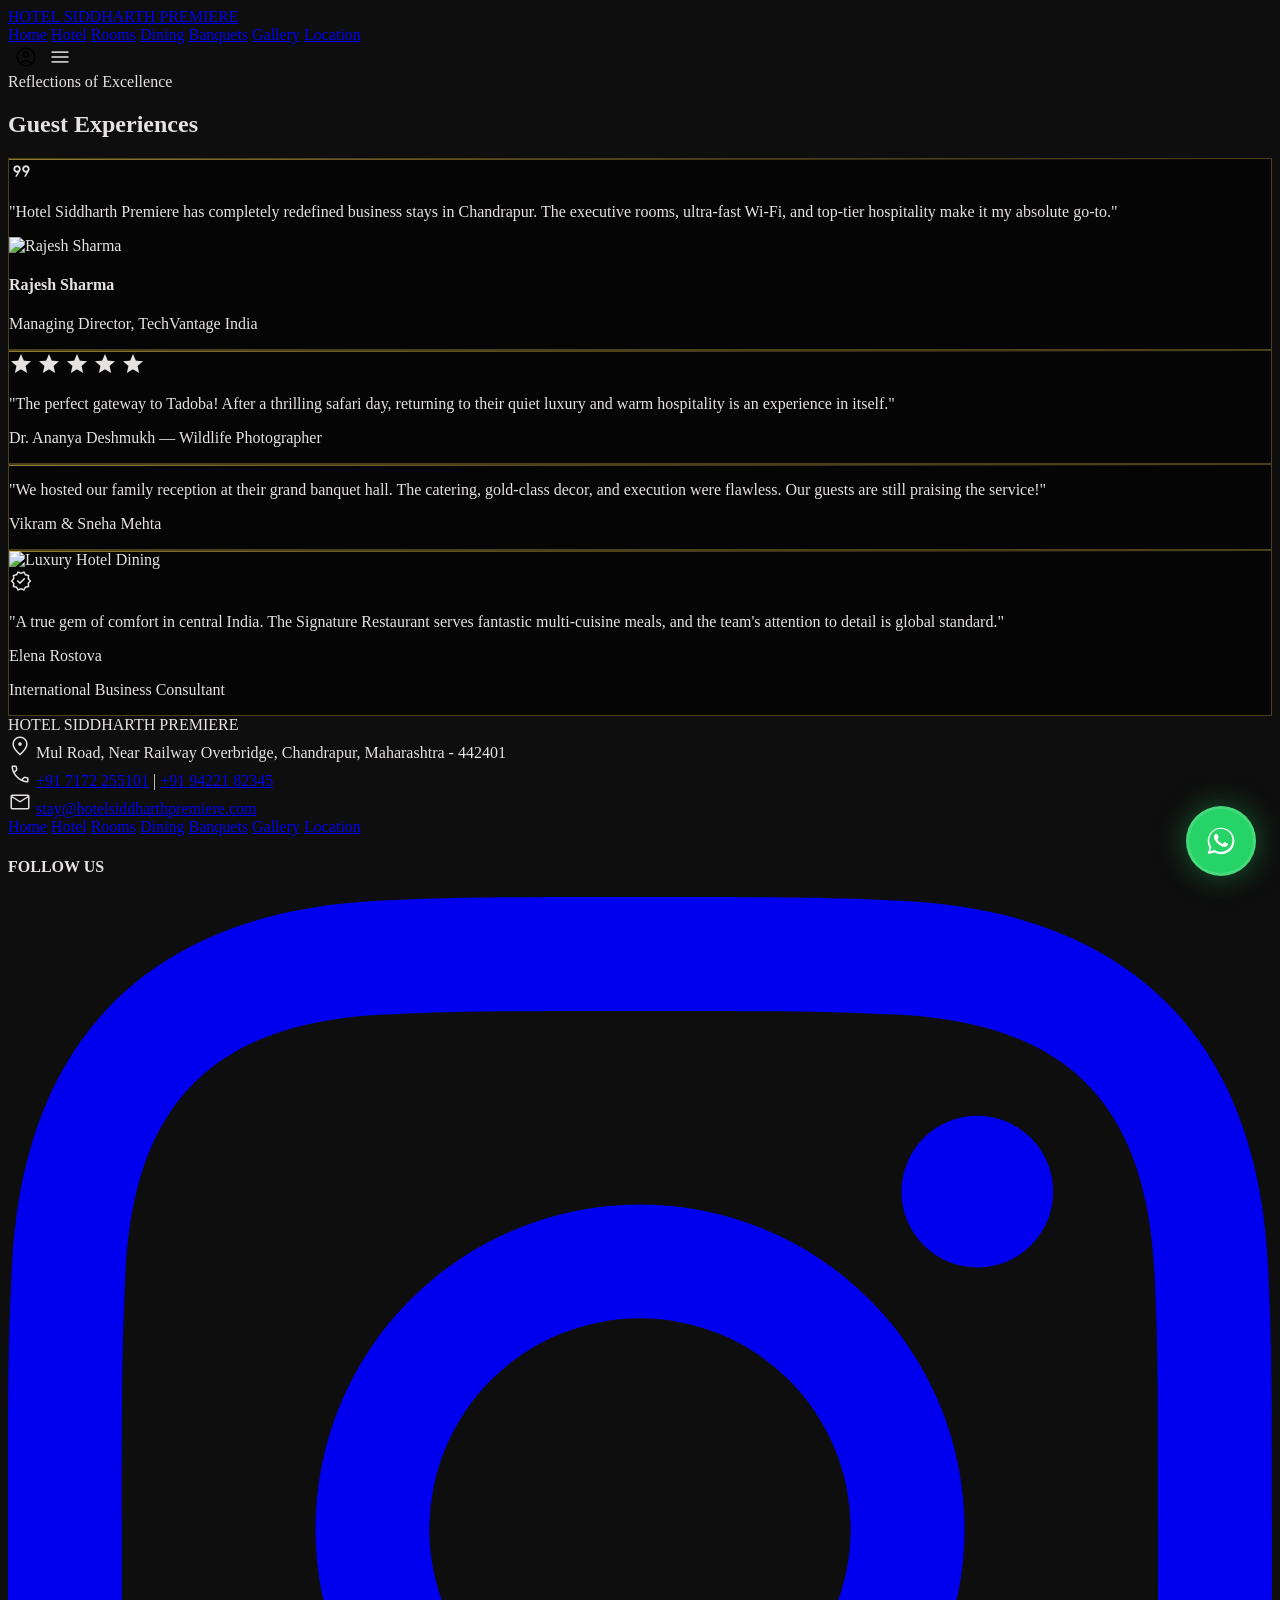
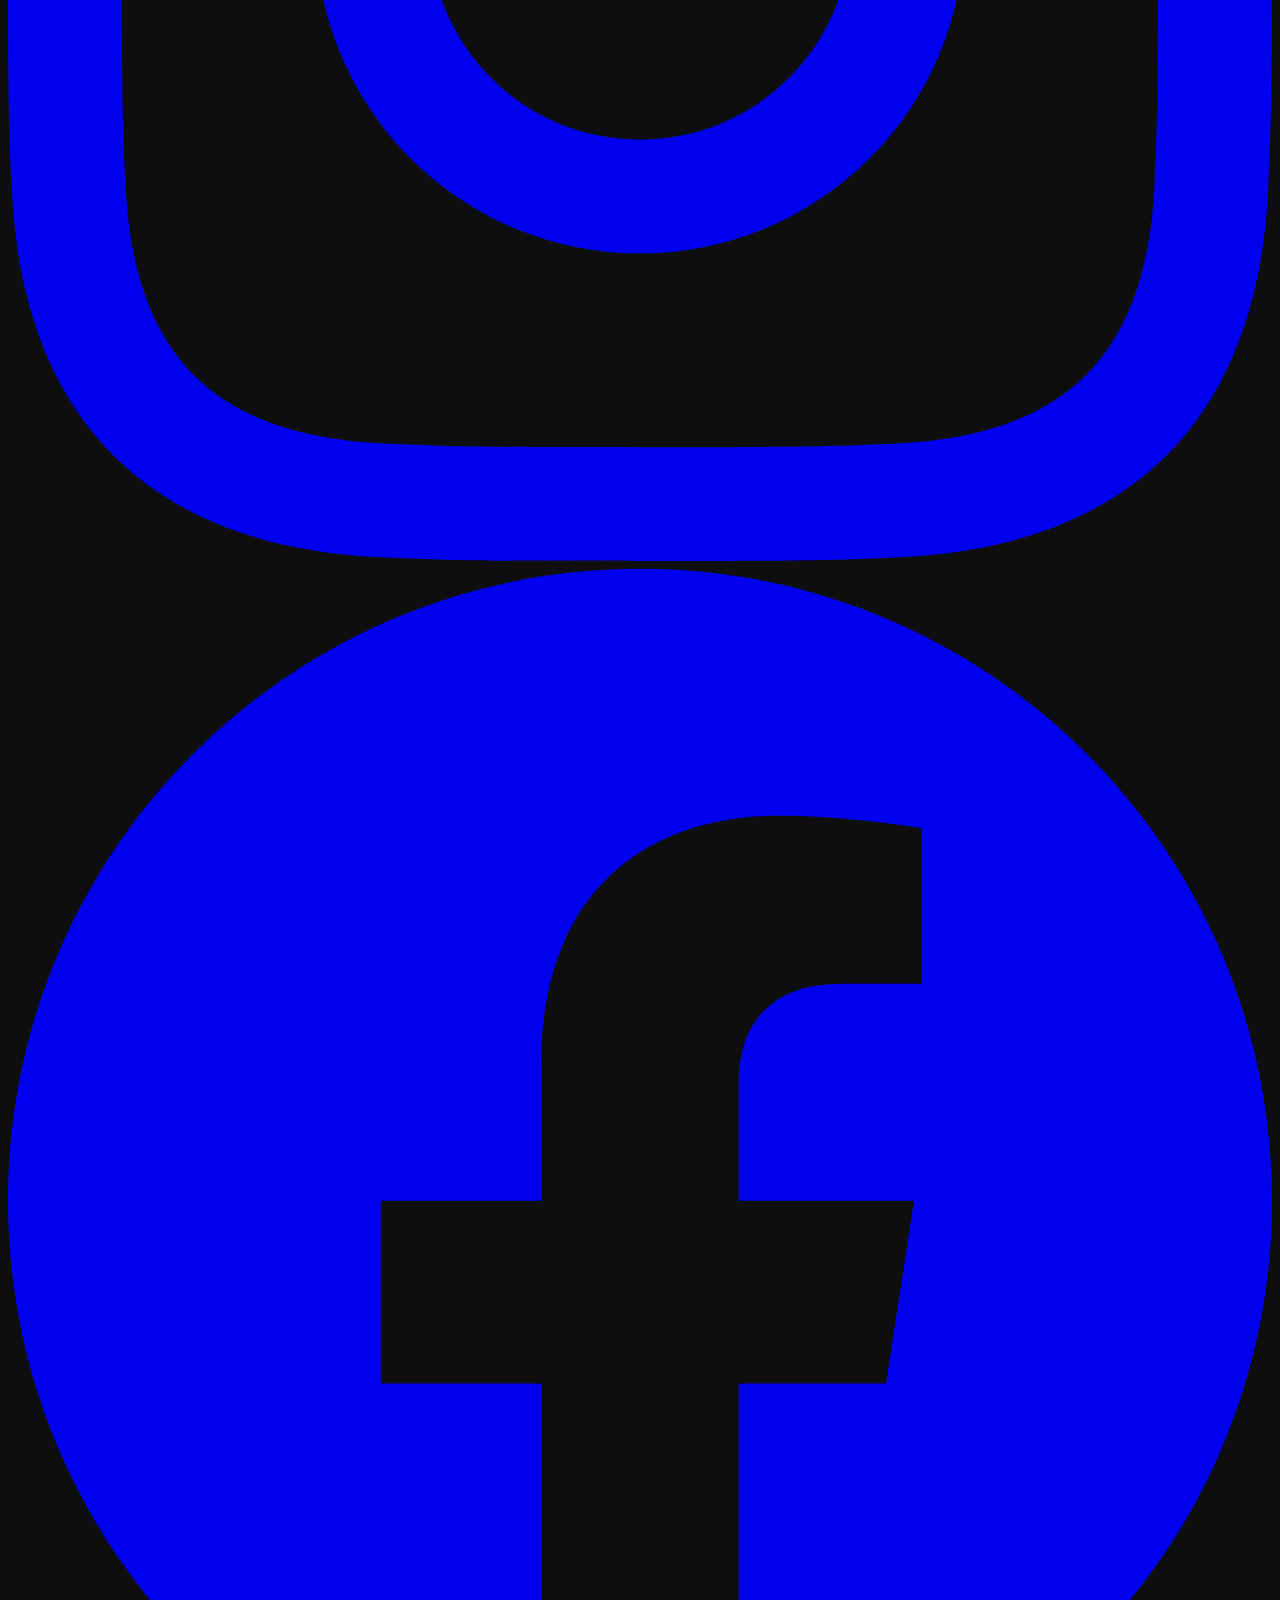
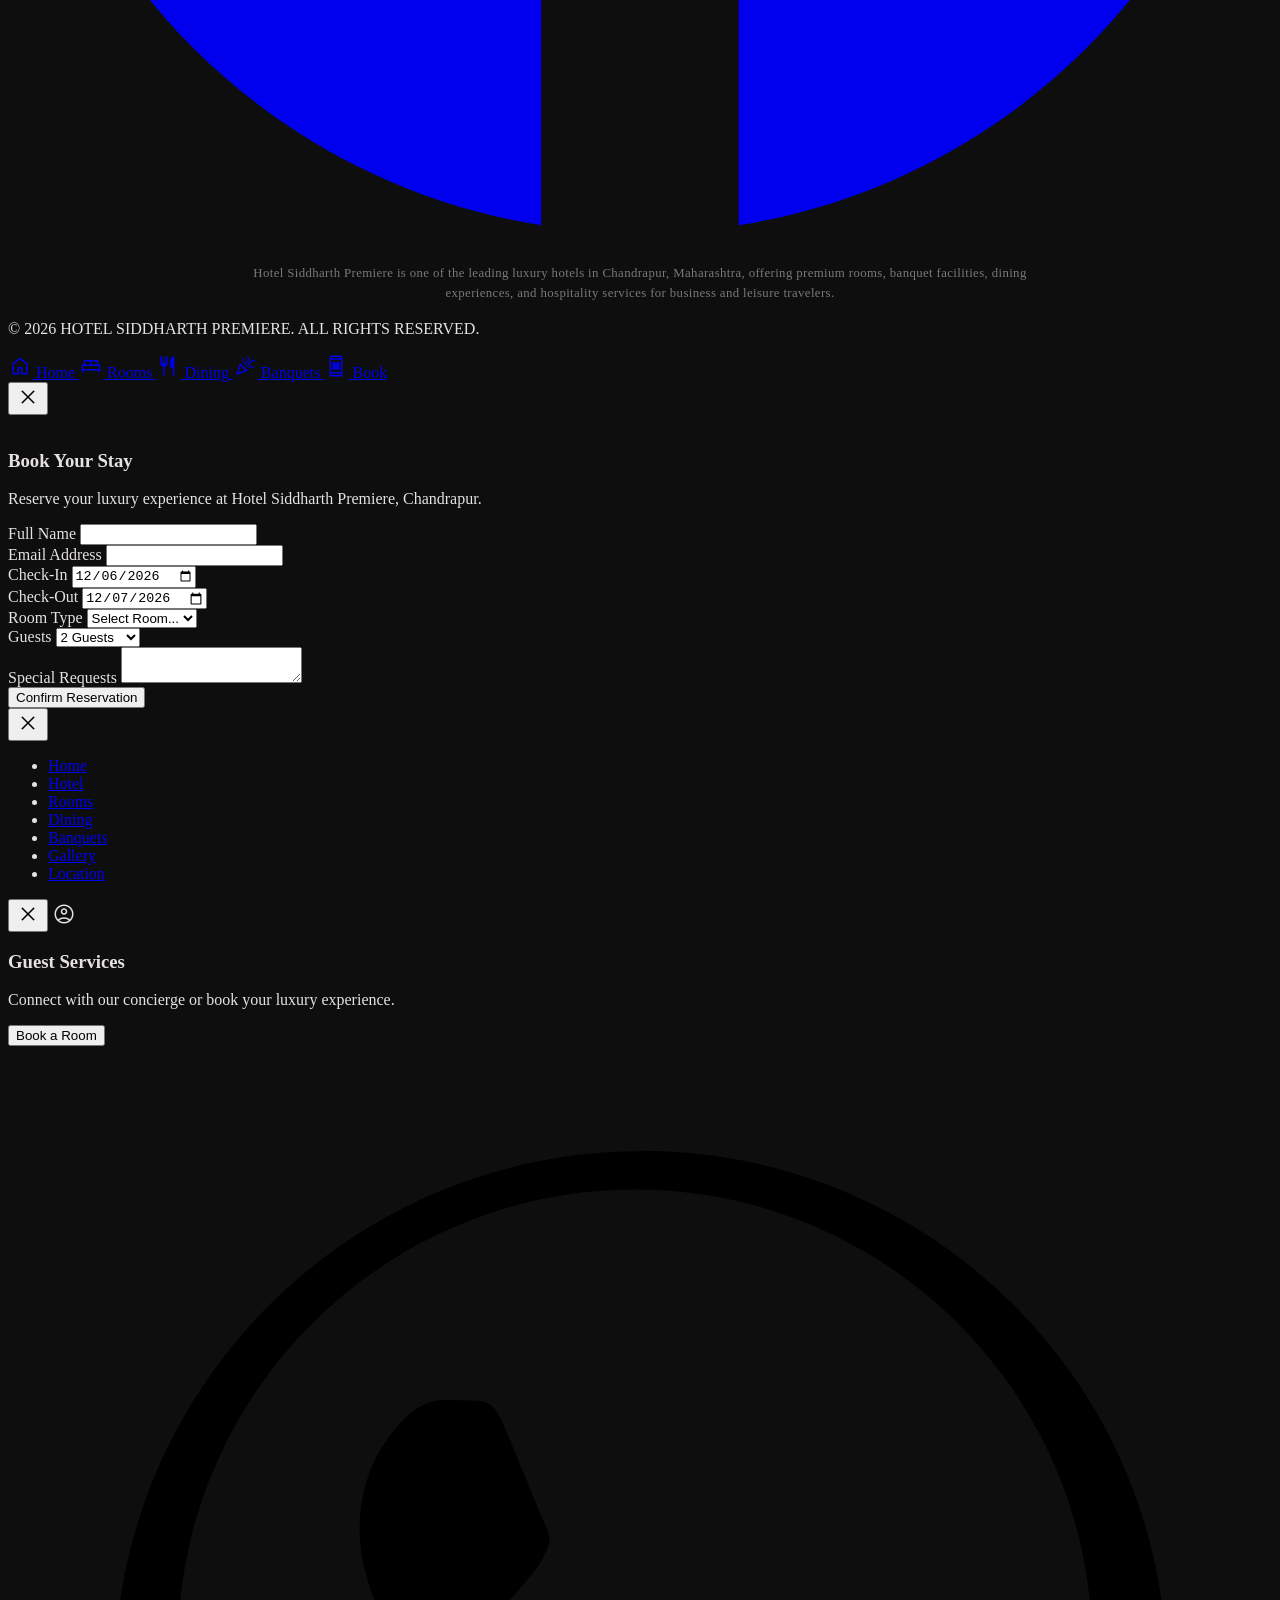
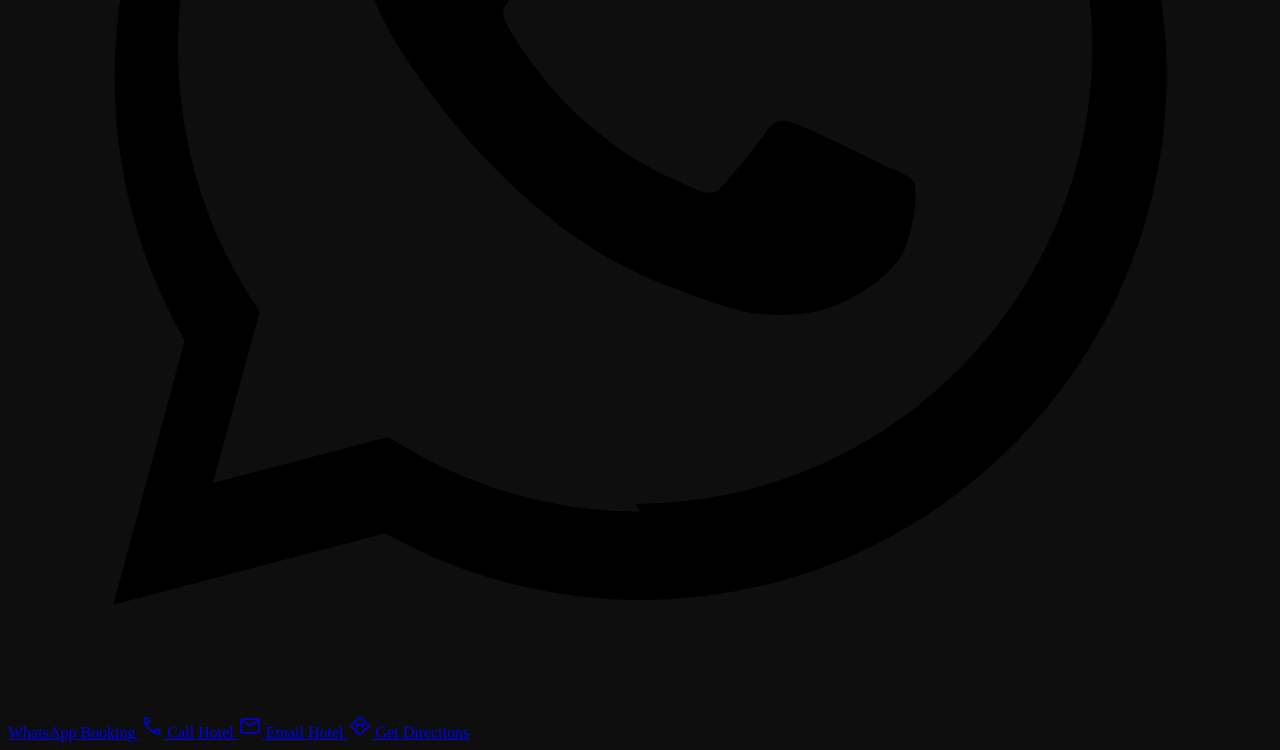
==== commit 563dc5c3: "Add modal overlay styling and fix scrolling behavior" ====
--- a/client_excellence.html
+++ b/client_excellence.html
@@ -358,6 +358,25 @@
                 height: 80px !important;
             }
         }
+
+        .inquiry-modal-scroll-content {
+            flex: 1;
+            overflow-y: auto;
+            overflow-x: hidden;
+            -webkit-overflow-scrolling: touch;
+            padding-right: 8px;
+            margin-top: 16px;
+        }
+        .inquiry-modal-scroll-content::-webkit-scrollbar {
+            width: 6px;
+        }
+        .inquiry-modal-scroll-content::-webkit-scrollbar-track {
+            background: rgba(255, 255, 255, 0.02);
+        }
+        .inquiry-modal-scroll-content::-webkit-scrollbar-thumb {
+            background: #f2ca50;
+            border-radius: 3px;
+        }
     </style>
     <style>
         body {
@@ -656,58 +675,60 @@
             if (document.getElementById('inquiry-modal')) return;
 
             const modalHtml = `
-                <div class="fixed inset-0 z-[9999] flex items-center justify-center opacity-0 pointer-events-none transition-opacity duration-300 bg-black/85 backdrop-blur-md" id="inquiry-modal">
-                    <div class="w-[90%] max-w-[500px] bg-[#0e0e0e]/95 border border-[#f2ca50]/30 p-10 relative transform translate-y-8 transition-transform duration-300 rounded-none shadow-2xl max-h-[90vh] overflow-y-auto" id="inquiry-modal-card">
-                        <button class="absolute top-6 right-6 text-[#f2ca50] hover:scale-110 transition-transform" id="inquiry-modal-close" aria-label="Close Modal">
+                <div class="fixed inset-0 z-[9999] flex items-center justify-center opacity-0 pointer-events-none transition-opacity duration-300 bg-black/85 backdrop-blur-md" id="inquiry-modal" data-lenis-prevent>
+                    <div class="w-[90%] max-w-[500px] bg-[#0e0e0e]/95 border border-[#f2ca50]/30 p-10 relative transform translate-y-8 transition-transform duration-300 rounded-none shadow-2xl max-h-[90vh] flex flex-col" id="inquiry-modal-card">
+                        <button class="absolute top-6 right-6 text-[#f2ca50] hover:scale-110 transition-transform z-50" id="inquiry-modal-close" aria-label="Close Modal">
                             <span class="material-symbols-outlined">close</span>
                         </button>
-                        <h3 class="font-headline-md text-2xl text-[#f2ca50] mb-2 font-medium">Book Your Stay</h3>
-                        <p class="font-body-md text-sm text-[#e5e2e1]/60 mb-8 font-light">Reserve your luxury experience at Hotel Siddharth Premiere, Chandrapur.</p>
-                        <form class="flex flex-col gap-6" id="inquiry-form">
-                            <div class="relative w-full border-b border-[#e5e2e1]/30 focus-within:border-[#f2ca50] transition-colors py-2">
-                                <label class="text-[#f2ca50] text-[10px] uppercase tracking-widest block font-bold">Full Name</label>
-                                <input type="text" id="booking-name" class="w-full bg-transparent border-none outline-none text-[#e5e2e1] pt-1" required>
-                            </div>
-                            <div class="relative w-full border-b border-[#e5e2e1]/30 focus-within:border-[#f2ca50] transition-colors py-2">
-                                <label class="text-[#f2ca50] text-[10px] uppercase tracking-widest block font-bold">Email Address</label>
-                                <input type="email" id="booking-email" class="w-full bg-transparent border-none outline-none text-[#e5e2e1] pt-1" required>
-                            </div>
-                            <div class="grid grid-cols-2 gap-6">
+                        <div class="inquiry-modal-scroll-content">
+                            <h3 class="font-headline-md text-2xl text-[#f2ca50] mb-2 font-medium">Book Your Stay</h3>
+                            <p class="font-body-md text-sm text-[#e5e2e1]/60 mb-8 font-light">Reserve your luxury experience at Hotel Siddharth Premiere, Chandrapur.</p>
+                            <form class="flex flex-col gap-6" id="inquiry-form">
                                 <div class="relative w-full border-b border-[#e5e2e1]/30 focus-within:border-[#f2ca50] transition-colors py-2">
-                                    <label class="text-[#f2ca50] text-[10px] uppercase tracking-widest block font-bold">Check-In</label>
-                                    <input type="date" id="check-in-date" class="w-full bg-transparent border-none outline-none text-[#e5e2e1] pt-1 [color-scheme:dark]" required>
+                                    <label class="text-[#f2ca50] text-[10px] uppercase tracking-widest block font-bold">Full Name</label>
+                                    <input type="text" id="booking-name" class="w-full bg-transparent border-none outline-none text-[#e5e2e1] pt-1" required>
                                 </div>
                                 <div class="relative w-full border-b border-[#e5e2e1]/30 focus-within:border-[#f2ca50] transition-colors py-2">
-                                    <label class="text-[#f2ca50] text-[10px] uppercase tracking-widest block font-bold">Check-Out</label>
-                                    <input type="date" id="check-out-date" class="w-full bg-transparent border-none outline-none text-[#e5e2e1] pt-1 [color-scheme:dark]" required>
+                                    <label class="text-[#f2ca50] text-[10px] uppercase tracking-widest block font-bold">Email Address</label>
+                                    <input type="email" id="booking-email" class="w-full bg-transparent border-none outline-none text-[#e5e2e1] pt-1" required>
                                 </div>
-                            </div>
-                            <div class="grid grid-cols-2 gap-6">
-                                <div class="relative w-full border-b border-[#e5e2e1]/30 focus-within:border-[#f2ca50] transition-colors py-2">
-                                    <label class="text-[#f2ca50] text-[10px] uppercase tracking-widest block font-bold mb-1">Room Type</label>
-                                    <select id="booking-room" class="w-full bg-transparent border-none outline-none text-[#e5e2e1] pt-1 cursor-pointer" required>
-                                        <option value="" disabled selected class="bg-[#0e0e0e]">Select Room...</option>
-                                        <option value="Luxury Suite" class="bg-[#0e0e0e]">Luxury Suite</option>
-                                        <option value="Business Stay" class="bg-[#0e0e0e]">Business Stay</option>
-                                        <option value="Family Suite" class="bg-[#0e0e0e]">Family Suite</option>
-                                    </select>
+                                <div class="grid grid-cols-2 gap-6">
+                                    <div class="relative w-full border-b border-[#e5e2e1]/30 focus-within:border-[#f2ca50] transition-colors py-2">
+                                        <label class="text-[#f2ca50] text-[10px] uppercase tracking-widest block font-bold">Check-In</label>
+                                        <input type="date" id="check-in-date" class="w-full bg-transparent border-none outline-none text-[#e5e2e1] pt-1 [color-scheme:dark]" required>
+                                    </div>
+                                    <div class="relative w-full border-b border-[#e5e2e1]/30 focus-within:border-[#f2ca50] transition-colors py-2">
+                                        <label class="text-[#f2ca50] text-[10px] uppercase tracking-widest block font-bold">Check-Out</label>
+                                        <input type="date" id="check-out-date" class="w-full bg-transparent border-none outline-none text-[#e5e2e1] pt-1 [color-scheme:dark]" required>
+                                    </div>
+                                </div>
+                                <div class="grid grid-cols-2 gap-6">
+                                    <div class="relative w-full border-b border-[#e5e2e1]/30 focus-within:border-[#f2ca50] transition-colors py-2">
+                                        <label class="text-[#f2ca50] text-[10px] uppercase tracking-widest block font-bold mb-1">Room Type</label>
+                                        <select id="booking-room" class="w-full bg-transparent border-none outline-none text-[#e5e2e1] pt-1 cursor-pointer" required>
+                                            <option value="" disabled selected class="bg-[#0e0e0e]">Select Room...</option>
+                                            <option value="Luxury Suite" class="bg-[#0e0e0e]">Luxury Suite</option>
+                                            <option value="Business Stay" class="bg-[#0e0e0e]">Business Stay</option>
+                                            <option value="Family Suite" class="bg-[#0e0e0e]">Family Suite</option>
+                                        </select>
+                                    </div>
+                                    <div class="relative w-full border-b border-[#e5e2e1]/30 focus-within:border-[#f2ca50] transition-colors py-2">
+                                        <label class="text-[#f2ca50] text-[10px] uppercase tracking-widest block font-bold mb-1">Guests</label>
+                                        <select id="booking-guests" class="w-full bg-transparent border-none outline-none text-[#e5e2e1] pt-1 cursor-pointer" required>
+                                            <option value="1" class="bg-[#0e0e0e]">1 Guest</option>
+                                            <option value="2" selected class="bg-[#0e0e0e]">2 Guests</option>
+                                            <option value="3" class="bg-[#0e0e0e]">3 Guests</option>
+                                            <option value="4+" class="bg-[#0e0e0e]">4+ Guests</option>
+                                        </select>
+                                    </div>
                                 </div>
                                 <div class="relative w-full border-b border-[#e5e2e1]/30 focus-within:border-[#f2ca50] transition-colors py-2">
-                                    <label class="text-[#f2ca50] text-[10px] uppercase tracking-widest block font-bold mb-1">Guests</label>
-                                    <select id="booking-guests" class="w-full bg-transparent border-none outline-none text-[#e5e2e1] pt-1 cursor-pointer" required>
-                                        <option value="1" class="bg-[#0e0e0e]">1 Guest</option>
-                                        <option value="2" selected class="bg-[#0e0e0e]">2 Guests</option>
-                                        <option value="3" class="bg-[#0e0e0e]">3 Guests</option>
-                                        <option value="4+" class="bg-[#0e0e0e]">4+ Guests</option>
-                                    </select>
+                                    <label class="text-[#f2ca50] text-[10px] uppercase tracking-widest block font-bold">Special Requests</label>
+                                    <textarea id="booking-message" class="w-full bg-transparent border-none outline-none text-[#e5e2e1] pt-1 resize-none" rows="2"></textarea>
                                 </div>
-                            </div>
-                            <div class="relative w-full border-b border-[#e5e2e1]/30 focus-within:border-[#f2ca50] transition-colors py-2">
-                                <label class="text-[#f2ca50] text-[10px] uppercase tracking-widest block font-bold">Special Requests</label>
-                                <textarea id="booking-message" class="w-full bg-transparent border-none outline-none text-[#e5e2e1] pt-1 resize-none" rows="2"></textarea>
-                            </div>
-                            <button type="submit" class="w-full py-4 mt-4 bg-[#f2ca50] text-black font-bold uppercase tracking-widest text-xs hover:bg-[#ffe088] transition-colors">Confirm Reservation</button>
-                        </form>
+                                <button type="submit" class="w-full py-4 mt-4 bg-[#f2ca50] text-black font-bold uppercase tracking-widest text-xs hover:bg-[#ffe088] transition-colors">Confirm Reservation</button>
+                            </form>
+                        </div>
                     </div>
                 </div>
             `;
@@ -746,11 +767,15 @@
             window.openInquiryModal = () => {
                 modal.classList.remove('opacity-0', 'pointer-events-none');
                 card.classList.remove('translate-y-8');
+                document.body.style.overflow = "hidden";
+                const scrollContent = modal.querySelector('.inquiry-modal-scroll-content');
+                if (scrollContent) scrollContent.scrollTop = 0;
             };
 
             window.closeInquiryModal = () => {
                 modal.classList.add('opacity-0', 'pointer-events-none');
                 card.classList.add('translate-y-8');
+                document.body.style.overflow = "";
             };
 
             closeBtn.addEventListener('click', window.closeInquiryModal);
@@ -839,7 +864,7 @@
             if (document.getElementById('account-modal')) return;
 
             const modalHtml = `
-                <div class="fixed inset-0 z-[9999] flex items-center justify-center opacity-0 pointer-events-none transition-opacity duration-300 bg-black/85 backdrop-blur-md" id="account-modal" role="dialog" aria-modal="true" aria-label="User Menu">
+                <div class="fixed inset-0 z-[9999] flex items-center justify-center opacity-0 pointer-events-none transition-opacity duration-300 bg-black/85 backdrop-blur-md" id="account-modal" role="dialog" aria-modal="true" aria-label="User Menu" data-lenis-prevent>
                     <div class="w-[90%] max-w-[450px] bg-[#0e0e0e]/95 border border-[#f2ca50]/30 p-10 relative transform translate-y-8 transition-transform duration-300 rounded-none shadow-2xl text-center" id="account-modal-card">
                         <button class="absolute top-6 right-6 text-[#f2ca50] hover:scale-110 transition-transform" id="account-modal-close" aria-label="Close User Menu">
                             <span class="material-symbols-outlined">close</span>
@@ -881,11 +906,13 @@
             window.openAccountModal = () => {
                 modal.classList.remove('opacity-0', 'pointer-events-none');
                 card.classList.remove('translate-y-8');
+                document.body.style.overflow = "hidden";
             };
 
             window.closeAccountModal = () => {
                 modal.classList.add('opacity-0', 'pointer-events-none');
                 card.classList.add('translate-y-8');
+                document.body.style.overflow = "";
             };
 
             closeBtn.addEventListener('click', window.closeAccountModal);
